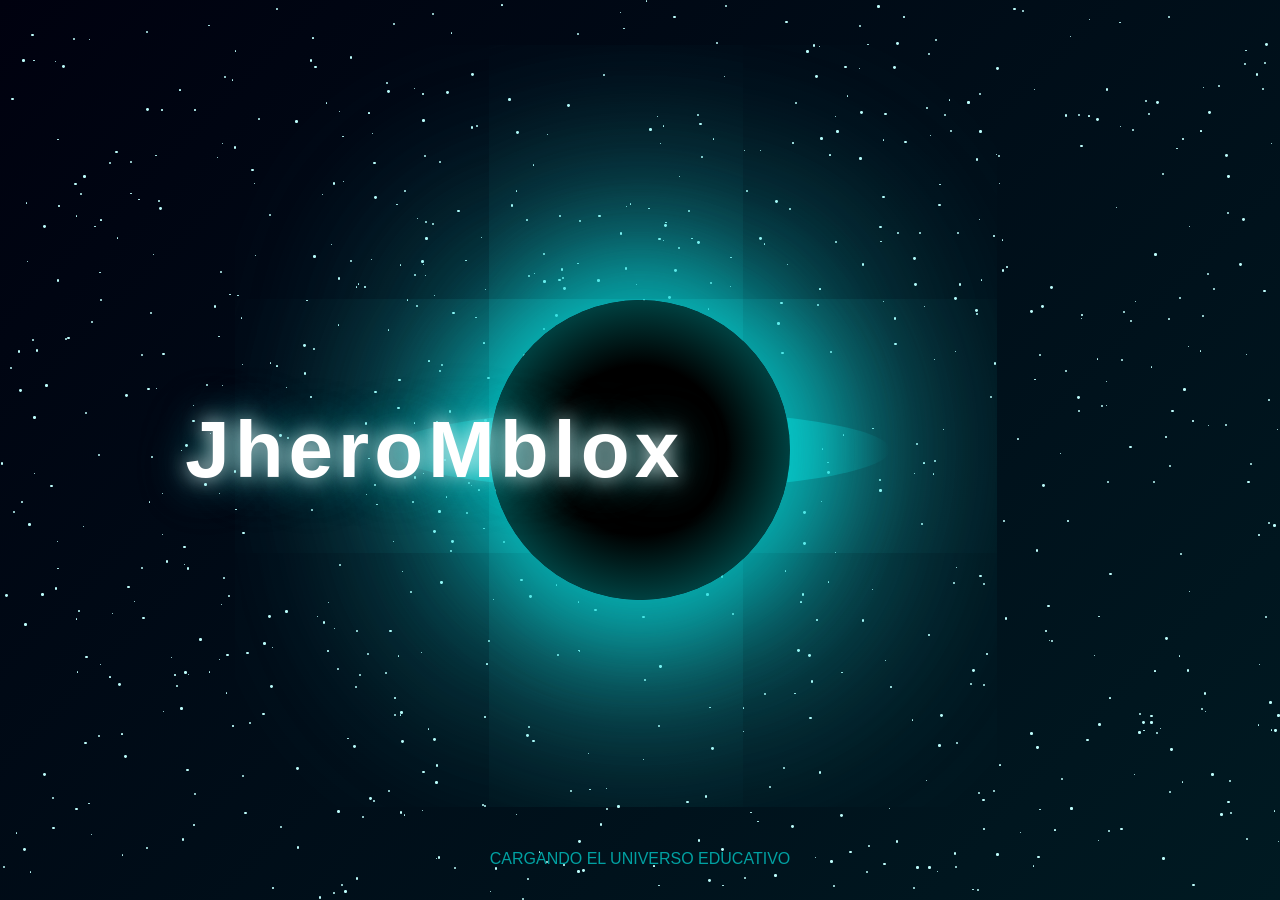
==== index.html @ 2d6647bf "Add files via upload" ====
<!DOCTYPE html>
<html lang="es">
<head>
    <meta charset="UTF-8">
    <meta name="viewport" content="width=device-width, initial-scale=1.0">
    <title>JheroMblox - Plataforma Educativa</title>
    <style>
        /* RESET Y ESTILOS GENERALES */
        * {
            margin: 0;
            padding: 0;
            box-sizing: border-box;
        }
        .btn-link {
            display: inline-block; /* Para que el botón tenga dimensiones */
            padding: 10px 20px;    /* Espaciado interno */
            background: linear-gradient(135deg, #00cbcc, #00e5e5); /* Degradado cian */
            color: white;           /* Color del texto */
            text-decoration: none;  /* Quita el subrayado del enlace */
            border-radius: 5px;     /* Bordes redondeados */
            border: none;           /* Sin borde */
        }

        .btn-link:hover {
            background: linear-gradient(135deg, #00a1a2, #00c4c4); /* Degradado cian más oscuro */
        }

        #video_background {
            position: fixed;
            right: 0;
            bottom: 0;
            min-width: 100%;
            min-height: 100%;
            width: auto;
            height: auto;
            z-index: -1;
            background-size: cover;
            overflow: hidden;
        
        }
        .book-info {
            padding: 25px;
            flex-grow: 1;
            display: flex;
            flex-direction: column;
        }
        .book-link {
            display: block;
            background: linear-gradient(135deg, #00cbcc, #00e5e5); /* Degradado cian */
            color: white;
            text-align: center;
            padding: 12px;
            border-radius: 8px;
            text-decoration: none;
            font-weight: 600;
            transition: background 0.2s;
            margin-top: auto;
        }
        
        .book-title {
            font-size: 1.5rem;
            margin-bottom: 15px;
            color: #5100bb;
            min-height: 40px;
            border-bottom: 2px dashed #00cbcc; /* Color cian */
            padding-bottom: 10px;

        }
        .book-author {
            color: #7f8c8d;
            font-style: italic;
            margin-bottom: 20px;
        }
        
        .book-description {
            margin-bottom: 25px;
            color: #555;
            flex-grow: 1;
        }
        
        .book-card {
            background: rgba(1, 86, 112, 0.842);
            border-radius: 15px;
            overflow: hidden;
            box-shadow: 0 10px 30px rgba(2, 1, 1, 0.15);
            transition: all 0.3s ease;
            display: flex;
            flex-direction: column;
            height: 100%;
            margin-bottom: 20px;
        }

        body {
            font-family: 'Arial', sans-serif;
            background: linear-gradient(135deg, #0a2a3a, #0d1117); /* Degradado cian oscuro */
            color: #2d7cc2;
            overflow-x: hidden;
        }
        
        /* INTRO - AGUJERO NEGRO */
        #introOverlay {
            position: fixed;
            top: 0;
            left: 0;
            width: 100%;
            height: 100%;
            background: linear-gradient(135deg, #00010f, #001a22); /* Degradado cian oscuro */
            display: flex;
            justify-content: center;
            align-items: center;
            z-index: 10000;
            transition: opacity 1.5s ease;
        }
        
        .Black__hole{
            position: absolute;
            left: 50%;
            opacity: 0.9 ;
            border: 2 px solid #222;
            filter: blur(2 px);
            shadow: 10 px #fff;
            background: var(--hole);

        }
        .black-hole {
            position: absolute;
            width: 300px;
            height: 300px;
            border-radius: 50%;
            background: radial-gradient(circle at center, #000 0%, #000 40%, #003f3f 70%, #008282 100%); /* Degradado cian */
            box-shadow: 0 0 100px 20px rgba(0, 203, 204, 0.8),
                        0 0 200px 40px rgba(0, 229, 229, 0.5),
                        0 0 300px 60px rgba(56, 241, 241, 0.678); /* Colores cian */
            animation: pulse 8s infinite alternate;
            z-index: 10002;
            cursor: pointer;
        }
        
        .accretion-disk {
            position: absolute;
            width: 500px;
            height: 80px;
            background: linear-gradient(90deg, 
                transparent, 
                #00cccc, 
                #00a1a2, 
                #00cccc, 
                transparent); /* Degradado cian */
            border-radius: 50%;
            animation: rotate 15s linear infinite;
            opacity: 0.7;
            z-index: 10001;
        }
        
        .stars {
            position: absolute;
            top: 0;
            left: 0;
            width: 100%;
            height: 100%;
            z-index: 10000;
        }
        
        .star {
            position: absolute;
            background-color: rgb(190, 254, 253); /* Color cian claro */
            border-radius: 50%;
            animation: twinkle 5s infinite;
        }
        
        .logo-text {
            font-size: 5rem;
            font-weight: bold;
            color: white;
            text-shadow: 0 0 20px rgba(255, 255, 255, 0.8),
                         0 0 40px rgba(0, 203, 204, 0.6),
                         0 0 60px rgba(0, 203, 204, 0.4); /* Colores cian */
            z-index: 10003;
            letter-spacing: 5px;
            text-align: center;
        }
        
        .loading {
            position: absolute;
            bottom: 2rem;
            font-size: 1rem;
            color: #00a1a2; /* Color cian */
            z-index: 10003;
        }
        
        /* INTERFAZ PRINCIPAL */
        #mainApp {
            display: none;
            opacity: 0;
            transition: opacity 1s ease;
        }
        
        .header {
            background: linear-gradient(135deg, #00cbcc, #00e5e5); /* Degradado cian */
            color: white;
            padding: 20px;
            text-align: center;
            box-shadow: 0 2px 15px rgba(0, 0, 0, 0.4);
        }
        
        .header h1 {
            margin: 0;
            font-size: 2.8em;
            letter-spacing: 2px;
        }
        
        .header p {
            margin-top: 10px;
            font-size: 1.2em;
            opacity: 0.8;
        }
        
        .tab-container {
            display: flex;
            background: linear-gradient(90deg, #00b881, #00ebb0); /* Degradado cian-verde */
            padding: 0 20px;
        }
        .boton {
          border: 30px solid #00a1a2; /* Color cian */
          margin: 30px;;
          padding: 20px; /*espacio alrededor texto*/
          background: linear-gradient(135deg, #00cbcc, #00e5e5); /* Degradado cian */
          color: #ffffff; /*color texto*/
          text-decoration: none; /*decoración texto*/
          text-transform: uppercase; /*capitalización texto*/
          font-family: 'Helvetica', sans-serif; /*tipografía texto*/
          border-radius: 50px; /*bordes redondos*/
        }
        .tab {
            padding: 18px 30px;
            cursor: pointer;
            color: #ecf0f1;
            background: transparent;
            border: none;
            outline: none;
            font-size: 1.1em;
            transition: all 0.3s ease;
            position: relative;
            overflow: hidden;
        }
        
        .tab:hover {
            background-color: rgba(0, 188, 156, 0.2); /* Color cian con transparencia */
        }
        
        .tab.active {
            background: linear-gradient(135deg, #00cbcc, #00e5e5); /* Degradado cian */
            font-weight: bold;
        }
        
        .tab.active::after {
            content: '';
            position: absolute;
            bottom: 0;
            left: 0;
            width: 100%;
            height: 4px;
            background: linear-gradient(135deg, #00cbcc, #00e5e5); /* Degradado cian */
        }
        
        .content {
            display: none;
            padding: 30px;
            background: linear-gradient(135deg, #37a2a5, #3782a5); /* Degradado cian */
            min-height: 500px;
            margin: 25px;
            border-radius: 12px;
            box-shadow: 0 5px 25px rgba(33, 129, 129, 0.2);
            color: #e6edf3;
        }
        
        .content.active {
            display: block;
            animation: fadeIn 0.5s ease;
        }
        
        .content h2 {
            font-size: 2.2em;
            margin-bottom: 20px;
            color: #00e5e5; /* Color cian claro */
            border-bottom: 2px solid #00b1b8;
            padding-bottom: 10px;
        }
        
        .content p {
            font-size: 1.1em;
            line-height: 1.6;
            margin-bottom: 20px;
        }
        
        .content img {
            max-width: 100%;
            border-radius: 8px;
            box-shadow: 0 5px 15px rgba(0, 0, 0, 0.3);
            margin: 20px 0;
        }
        
        .footer {
            text-align: center;
            padding: 20px;
            background: linear-gradient(135deg, #00848d, #00eeff); /* Degradado cian */
            color: white;
            margin-top: 30px;
            font-size: 1em;
        }
        
        /* BOTONES DE CURSOS */
        .course-buttons {
            display: grid;
            grid-template-columns: repeat(auto-fit, minmax(280px, 1fr));
            gap: 20px;
            margin-top: 30px;
        }
        
        .course-btn {
            padding: 30px 20px;
            color: white;
            border: none;
            border-radius: 12px;
            font-size: 1.4em;
            cursor: pointer;
            text-align: center;
            background-size: cover;
            background-position: center;
            text-shadow: 2px 2px 4px rgba(0, 0, 0, 0.8);
            font-weight: bold;
            height: 150px;
            display: flex;
            align-items: center;
            justify-content: center;
            transition: all 0.3s ease;
            box-shadow: 0 8px 20px rgba(0, 0, 0, 0.3);
            position: relative;
            overflow: hidden;
        }
        
        .course-btn::before {
            content: '';
            position: absolute;
            top: 0;
            left: 0;
            width: 100%;
            height: 100%;
            background: linear-gradient(135deg, rgba(0,0,0,0.7), rgba(0,0,0,0.4));
            z-index: 1;
        }
        
        .course-btn span {
            position: relative;
            z-index: 2;
        }
        
        .course-btn:hover {
            transform: translateY(-5px) scale(1.03);
            box-shadow: 0 12px 25px rgba(0, 0, 0, 0.4);
        }
        
        .physics-btn {
            background-image: url('https://images.unsplash.com/photo-1532094349884-543bc11b234d?ixlib=rb-4.0.3&ixid=M3wxMjA3fDB8MHxwaG90by1wYWdlfHx8fGVufDB8fHx8fA%3D%3D&auto=format&fit=crop&w=1770&q=80');
        }
        
        .math-btn {
            background-image: url('https://images.unsplash.com/photo-1635372722656-389f87a941b7?ixlib=rb-4.0.3&ixid=M3wxMjA3fDB8MHxwaG90by1wYWdlfHx8fGVufDB8fHx8fA%3D%3D&auto=format&fit=crop&w=1770&q=80');
        }
        
        .biology-btn {
            background-image: url('https://images.unsplash.com/photo-1526930382372-67bf22c0fce2?ixlib=rb-4.0.3&ixid=M3wxMjA3fDB8MHxwaG90by1wYWdlfHx8fGVufDB8fHx8fA%3D%3D&auto=format&fit=crop&w=1770&q=80');
        }
        
        .chemistry-btn {
            background-image: url('https://images.unsplash.com/photo-1532187863486-abf9dbad1b69?ixlib=rb-4.0.3&ixid=M3wxMjA3fDB8MHxwaG90by1wYWdlfHx8fGVufDB8fHx8fA%3D%3D&auto=format&fit=crop&w=1770&q=80');
        }
        
        .history-btn {
            background-image: url('https://images.unsplash.com/photo-1505664194779-8beaceb93744?ixlib=rb-4.0.3&ixid=M3wxMjA3fDB8MHxwaG90by1wYWdlfHx8fGVufDB8fHx8fA%3D%3D&auto=format&fit=crop&w=1770&q=80');
        }
        
        /* INTERFACES DE CURSOS */
        .course-interface {
            display: none;
            padding: 30px;
            background: linear-gradient(135deg, #252e42, #1c2333);
            min-height: 500px;
            margin: 25px;
            border-radius: 12px;
            box-shadow: 0 5px 25px rgba(0, 0, 0, 0.2);
            color: #e6edf3;
            animation: fadeIn 0.5s ease;
        }
        
        .back-btn {
            padding: 12px 25px;
            background: linear-gradient(135deg, #00cbcc, #00e5e5); /* Degradado cian */
            color: white;
            border: none;
            border-radius: 8px;
            cursor: pointer;
            margin-bottom: 25px;
            font-size: 1.1em;
            transition: all 0.3s ease;
            display: flex;
            align-items: center;
            gap: 8px;
        }
        
        .back-btn:hover {
            transform: translateX(-5px);
            box-shadow: 0 5px 15px rgba(0, 203, 204, 0.4); /* Color cian */
        }
        
        /* ESTILOS PARA BOTONES DE TEMAS EN TODAS LAS MATERIAS */
        .topics-grid {
            display: grid;
            grid-template-columns: repeat(auto-fit, minmax(300px, 1fr));
            gap: 25px;
            margin-top: 30px;
        }
        
        .topic-btn {
            padding: 40px 25px;
            color: white;
            border: none;
            border-radius: 12px;
            font-size: 1.6em;
            cursor: pointer;
            text-align: center;
            background-size: cover;
            background-position: center;
            text-shadow: 2px 2px 8px rgba(0, 0, 0, 0.9);
            font-weight: bold;
            height: 180px;
            display: flex;
            align-items: center;
            justify-content: center;
            transition: all 0.3s ease;
            box-shadow: 0 10px 25px rgba(0, 0, 0, 0.3);
            position: relative;
            overflow: hidden;
        }
        
        .topic-btn::before {
            content: '';
            position: absolute;
            top: 0;
            left: 0;
            width: 100%;
            height: 100%;
            background: linear-gradient(135deg, rgba(0,0,0,0.7), rgba(0,0,0,0.4));
            z-index: 1;
        }
        
        .topic-btn span {
            position: relative;
            z-index: 2;
        }
        
        .topic-btn:hover {
            transform: translateY(-5px) scale(1.03);
            box-shadow: 0 15px 30px rgba(0, 0, 0, 0.4);
        }
        
        /* BOTONES DE FÍSICA */
        .kinematics-btn {
            background-image: url('https://images.unsplash.com/photo-1589998059171-988d887df646?ixlib=rb-4.0.3&ixid=M3wxMjA3fDB8MHxwaG90by1wYWdlfHx8fGVufDB8fHx8fA%3D%3D&auto=format&fit=crop&w=1776&q=80');
        }
        
        .dynamics-btn {
            background-image: url('https://images.unsplash.com/photo-1635070041078-e363dbe005cb?ixlib=rb-4.0.3&ixid=M3wxMjA3fDB8MHxwaG90by1wYWdlfHx8fGVufDB8fHx8fA%3D%3D&auto=format&fit=crop&w=1770&q=80');
        }
        
        .statics-btn {
            background-image: url('https://images.unsplash.com/photo-1581091226033-d5c48150dbaa?ixlib=rb-4.0.3&ixid=M3wxMjA3fDB8MHxwaG90by1wYWdlfHx8fGVufDB8fHx8fA%3D%3D&auto=format&fit=crop&w=1770&q=80');
        }
        
        /* BOTONES DE QUÍMICA */
        .gases-btn {
            background-image: url('https://images.unsplash.com/photo-1603126857599-f6e157fa2fe6?ixlib=rb-4.0.3&ixid=M3wxMjA3fDB8MHxwaG90by1wYWdlfHx8fGVufDB8fHx8fA%3D%3D&auto=format&fit=crop&w=1770&q=80');
        }
        
        .stoichiometry-btn {
            background-image: url('https://images.unsplash.com/photo-1603126857599-f6e157fa2fe6?ixlib=rb-4.0.3&ixid=M3wxMjA3fDB8MHxwaG90by1wYWdlfHx8fGVufDB8fHx8fA%3D%3D&auto=format&fit=crop&w=1770&q=80');
        }
        
        .quantum-btn {
            background-image: url('https://images.unsplash.com/photo-1635070041078-e363dbe005cb?ixlib=rb-4.0.3&ixid=M3wxMjA3fDB8MHxwaG90by1wYWdlfHx8fGVufDB8fHx8fA%3D%3D&auto=format&fit=crop&w=1770&q=80');
        }
        
        /* BOTONES DE BIOLOGÍA */
        .cell-biology-btn {
            background-image: url('https://images.unsplash.com/photo-1530026405186-ed1f139313f8?ixlib=rb-4.0.3&ixid=M3wxMjA3fDB8MHxwaG90by1wYWdlfHx8fGVufDB8fHx8fA%3D%3D&auto=format&fit=crop&w=1770&q=80');
        }
        
        .genetics-btn {
            background-image: url('https://images.unsplash.com/photo-1559757148-5c350d0d3c56?ixlib=rb-4.0.3&ixid=M3wxMjA3fDB8MHxwaG90by1wYWdlfHx8fGVufDB8fHx8fA%3D%3D&auto=format&fit=crop&w=1770&q=80');
        }
        
        .ecology-btn {
            background-image: url('https://images.unsplash.com/photo-1476231682828-37e571bc172f?ixlib=rb-4.0.3&ixid=M3wxMjA3fDB8MHxwaG90by1wYWdlfHx8fGVufDB8fHx8fA%3D%3D&auto=format&fit=crop&w=1770&q=80');
        }
        
        .biotechnology-btn {
            background-image: url('https://images.unsplash.com/photo-1532187863486-abf9dbad1b69?ixlib=rb-4.0.3&ixid=M3wxMjA3fDB8MHxwaG90by1wYWdlfHx8fGVufDB8fHx8fA%3D%3D&auto=format&fit=crop&w=1770&q=80');
        }
        
        /* BOTONES DE HISTORIA */
        .universe-origin-btn {
            background-image: url('https://static.wikia.nocookie.net/wowpedia/images/8/85/Cosmic_Void_concept_art.jpg/revision/latest?cb=20230512204040');
        }
        
        .ancient-age-btn {
            background-image: url('https://encrypted-tbn0.gstatic.com/images?q=tbn:ANd9GcRNMnkEX1Q6ZJqbT0ckC6tD8xbyHBKX2TxnIA&s');
        }
        
        .middle-age-btn {
            background-image: url('https://blogger.googleusercontent.com/img/b/R29vZ2xl/AVvXsEjWT3RKuWGe4ZrrevGEMdc3LEHMqFvT-kOqSbHk9ebl3Q0UZZ4F9JUyuoRDf_eTF6czIsJwXd-eAShsHb823k6EFh-gq8HGstiCDGeS9Nb7n4tb2VXlocmUma_EebBJdG2apEAkpbUMrgAR/s1600/6-caballeros-y-personajes-de-la-edad-media-fondos.jpg');
        }
        
        /* BOTONES DE MATEMÁTICA */
        .trigonometry-btn {
            background-image: url('https://images.unsplash.com/photo-1635070041078-e363dbe005cb?ixlib=rb-4.0.3&ixid=M3wxMjA3fDB8MHxwaG90by1wYWdlfHx8fGVufDB8fHx8fA%3D%3D&auto=format&fit=crop&w=1770&q=80');
        }
        
        .equations-btn {
            background-image: url('https://images.unsplash.com/photo-1635372722656-389f87a941b7?ixlib=rb-4.0.3&ixid=M3wxMjA3fDB8MHxwaG90by1wYWdlfHx8fGVufDB8fHx8fA%3D%3D&auto=format&fit=crop&w=1770&q=80');
        }
        
        .inequalities-btn {
            background-image: url('https://images.unsplash.com/photo-1635372722656-389f87a941b7?ixlib=rb-4.0.3&ixid=M3wxMjA3fDB8MHxwaG90by1wYWdlfHx8fGVufDB8fHx8fA%3D%3D&auto=format&fit=crop&w=1770&q=80');
        }
        
        .calculus-btn {
            background-image: url('https://images.unsplash.com/photo-1635372722656-389f87a941b7?ixlib=rb-4.0.3&ixid=M3wxMjA3fDB8MHxwaG90by1wYWdlfHx8fGVufDB8fHx8fA%3D%3D&auto=format&fit=crop&w=1770&q=80');
        }
        
        /* RAMAS DE FÍSICA */
        .physics-branch-interface {
            display: none;
            padding: 30px;
            background: linear-gradient(135deg, #252e42, #1c2333);
            min-height: 500px;
            margin: 25px;
            border-radius: 12px;
            box-shadow: 0 5px 25px rgba(0, 0, 0, 0.2);
            color: #e6edf3;
            animation: fadeIn 0.5s ease;
        }
        
        .branch-header {
            text-align: center;
            margin-bottom: 40px;
            padding-bottom: 20px;
            border-bottom: 3px solid;
        }
        
        .branch-content {
            text-align: center;
            padding: 50px 30px;
            background: rgba(255, 255, 255, 0.05);
            border-radius: 12px;
            box-shadow: 0 5px 20px rgba(0, 0, 0, 0.2);
            margin-top: 20px;
        }
        
        .branch-icon {
            font-size: 5em;
            margin-bottom: 25px;
        }
        
        .branch-message {
            font-size: 1.4em;
            margin-bottom: 35px;
            opacity: 0.9;
        }
        
        .kinematics-interface .branch-header {
            color: #00cbcc; /* Color cian */
            border-bottom-color: #00cbcc;
        }
        
        .dynamics-interface .branch-header {
            color: #00cbcc; /* Color cian */
            border-bottom-color: #00cbcc;
        }
        
        .statics-interface .branch-header {
            color: #00cbcc; /* Color cian */
            border-bottom-color: #00cbcc;
        }
        
        /* FORMULARIO */
        form {
            max-width: 600px;
            margin: 30px auto;
            background: rgba(255, 255, 255, 0.05);
            padding: 30px;
            border-radius: 12px;
            box-shadow: 0 5px 20px rgba(0, 0, 0, 0.2);
        }
        
        form label {
            display: block;
            margin-bottom: 8px;
            font-weight: bold;
            color: #00cbcc; /* Color cian */
        }
        
        form input, form textarea {
            width: 100%;
            padding: 14px;
            margin-bottom: 20px;
            border: 1px solid #34495e;
            border-radius: 8px;
            background: rgba(255, 255, 255, 0.1);
            color: #e6edf3;
            font-size: 1.1em;
        }
        
        form button {
            background: linear-gradient(135deg, #00cbcc, #00e5e5); /* Degradado cian */
            color: white;
            padding: 14px 30px;
            border: none;
            border-radius: 8px;
            cursor: pointer;
            font-size: 1.2em;
            transition: all 0.3s ease;
        }
        
        form button:hover {
            transform: translateY(-3px);
            box-shadow: 0 5px 15px rgba(0, 203, 204, 0.4); /* Color cian */
        }
        
        /* ANIMACIONES */
        @keyframes pulse {
            0% {
                box-shadow: 0 0 100px 20px rgba(0, 203, 204, 0.8),
                            0 0 200px 40px rgba(0, 203, 204, 0.5),
                            0 0 300px 60px rgba(0, 203, 204, 0.3);
            }
            100% {
                box-shadow: 0 0 120px 30px rgba(0, 203, 204, 0.9),
                            0 0 250px 50px rgba(0, 203, 204, 0.6),
                            0 0 350px 70px rgba(0, 203, 204, 0.4);
            }
        }
        
        @keyframes rotate {
            0% {
                transform: rotate(0deg);
            }
            100% {
                transform: rotate(360deg);
            }
        }
        
        @keyframes twinkle {
            0%, 100% {
                opacity: 0.2;
            }
            50% {
                opacity: 1;
            }
        }
        
        @keyframes fadeIn {
            from {
                opacity: 0;
                transform: translateY(20px);
            }
            to {
                opacity: 1;
                transform: translateY(0);
            }
        }
        
        @keyframes particleAnimation {
            from {
                transform: translate(calc(var(--start-x) * 100vw), calc(var(--start-y) * 100vh)) scale(1);
                opacity: 1;
            }
            to {
                transform: translate(50vw, 50vh) scale(0);
                opacity: 0;
            }
        }
        
        /* RESPONSIVE */
        @media (max-width: 768px) {
            .tab-container {
                flex-direction: column;
            }
            
            .tab {
                width: 100%;
                text-align: center;
            }
            
            .course-buttons {
                grid-template-columns: 1fr;
            }
            
            .topics-grid {
                grid-template-columns: 1fr;
            }
            
            .content, .course-interface, .physics-branch-interface {
                margin: 15px;
                padding: 20px;
            }
            
            .logo-text {
                font-size: 3rem;
            }
        }
    </style>
</head>
<body>
    <!-- INTRO AGUJERO NEGRO -->
    <div id="introOverlay">
        <div class="stars" id="introStars"></div>
        <div class="accretion-disk"></div>
        <div class="black-hole"></div>
        <div class="logo-text">JheroMblox</div>
        <p class="loading">CARGANDO EL UNIVERSO EDUCATIVO</p>
    </div>

    <!-- INTERFAZ PRINCIPAL -->
    <div id="mainApp">
        <div class="header">
            <h1>Página web de aprendizaje interactiva en Ciencias e Historia a los jóvenes </h1>
            <p>Explora el universo del conocimiento</p>
        </div>

        <div class="tab-container">
            <button class="tab active" onclick="openTab(event, 'INICIO')">INICIO</button>
            <button class="tab" onclick="openTab(event, 'CURSOS')">CURSOS</button>
            <button class="tab" onclick="openTab(event, 'MATERIAL_DE_APOYO')">MATERIAL DE APOYO</button>
            <button class="tab" onclick="openTab(event, 'TEMAS_LIVE')">LOCALIZACION</button>
        </div>

        <div id="INICIO" class="content active">
            <h2>¿QUE ES JheroMblox?</h2>
            una Página web de aprendizaje interactiva “JHEROMBLOX”, que entregue educación de calidad en Ciencias e Historia a los jóvenes de la comunidad

            <h3> mision</h3>
            nuestra misión es inspirar a los jóvenes de nuestra comunidad a través de una plataforma interactiva que transforma el aprendizaje de las Ciencias y la Historia. Ofrecemos educación de alta calidad, fomentando la curiosidad y el pensamiento crítico para empoderar a la próxima generación de pensadores y creadores.
            <h3> vision </h3>
            <h2>Bienvenido a Jheromblox</h2>
            <p>Sumérgete en una experiencia educativa única donde los límites entre el aprendizaje y la diversión se desdibujan. Nuestra plataforma te transportará a dimensiones desconocidas del conocimiento.</p>
            <img src="https://mujeresconciencia.com/app/uploads/2018/01/800px-Solvay_conference_1927.jpg" alt="Imagen de inicio">
            <p>Desarrollado con las tecnologías más avanzadas, Jheromblox ofrece una forma innovadora de aprender física, matemáticas, biología, química e historia.</p>
            <p>En este mundo siempre hubieron mentes brillantes como Issac Newton.</p>
            <img src="https://www.nmas.com.mx/_next/image/?url=https%3A%2F%2Fstatic-live.nmas.com.mx%2Fnmas-news%2Fstyles%2Fcorte_16_9%2Fcloud-storage%2F2022-12%2Fquien-es-isaac-newton.jpg%3Fitok%3DfsawKb9P&w=1920&q=75" alt="Isaac Newton" width="800" height="500">
            <p>Newton fue el primero en demostrar que las leyes naturales que gobiernan el movimiento en la Tierra y las que gobiernan el movimiento de los cuerpos celestes son las mismas. Es, a menudo, calificado como el científico más grande de todos los tiempos, y su obra como la culminación de la revolución científica.</p>
            <p>Formaremos en este programa prodigios, aumentaremos vuestra imaginación, pensamiento creativo, entre otras habilidades y facultades mentales.</p>
            <p>Cada punto estudiado será un gran paso que muchos no se atreven a dar, si no puedes inténtalo de nuevo, si alguien más lo hizo, tú también puedes hacerlo, y si nadie lo logró tú podrías ser el primero. El conocimiento es poder pero la clave está en saber utilizarlo.</p>
        </div>

        <div id="CURSOS" class="content">
            <h2>CURSOS</h2>
            <p>Selecciona el curso que deseas explorar:</p>

            <div class="course-buttons">
                <button class="course-btn physics-btn" onclick="openCourse('fisica')"><span>FÍSICA</span></button>
                <button class="course-btn math-btn" onclick="openCourse('matematica')"><span>MATEMÁTICA</span></button>
                <button class="course-btn biology-btn" onclick="openCourse('biologia')"><span>BIOLOGÍA</span></button>
                <button class="course-btn chemistry-btn" onclick="openCourse('quimica')"><span>QUÍMICA</span></button>
                <button class="course-btn history-btn" onclick="openCourse('historia')"><span>HISTORIA</span></button>
            </div>
        </div>

        <!-- Interfaces para los cursos -->
        <div id="fisica-interface" class="course-interface">
            <button class="back-btn" onclick="closeCourse('fisica')">← Volver a Cursos</button>
            <h2>FÍSICA</h2>
            <p>Explora los misterios del universo a través de la física. Selecciona el tema que deseas estudiar:</p>

            <div class="topics-grid">
                <button class="topic-btn kinematics-btn" onclick="openPhysicsBranch('kinematics')"><span>CINEMÁTICA</span></button>
                <button class="topic-btn dynamics-btn" onclick="openPhysicsBranch('dynamics')"><span>DINÁMICA</span></button>
                <button class="topic-btn statics-btn" onclick="openPhysicsBranch('statics')"><span>ESTÁTICA</span></button>
            </div>
            <video autoplay loop muted id="video_background">
                <source src="video4.mp4" type="video/mp4">
                <source src="video4.ogg" type="video/ogg">
                Tu navegador no soporta el formato de video.
            </video>
            <h2>PAGINAS DE FISICA </h2>
            <a href="">
            <button class="boton">historia</button>
            </a>
        </div>

        <!-- Interfaces para las ramas de física -->
        <div id="kinematics-interface" class="physics-branch-interface kinematics-interface">
            <button class="back-btn" onclick="closePhysicsBranch('kinematics')">← Volver a Física</button>
            <div class="branch-header">
                <h2>CINEMÁTICA</h2>
                <p>Estudio del movimiento sin considerar sus causas</p>
            </div>
            <div class="branch-content">
                <div class="branch-icon">📈</div>
                <p class="branch-message">Contenido en desarrollo. Próximamente disponible.</p>
            </div>
        </div>

        <div id="dynamics-interface" class="physics-branch-interface dynamics-interface">
            <button class="back-btn" onclick="closePhysicsBranch('dynamics')">← Volver a Física</button>
            
            <h1>Libros de Dinámica</h1>
            <p class="subtitle">Explora nuestra colección de libros especializados en dinámica para ingeniería y física</p>

            <div class="book-card">
                <div class="book-image">
                    <i class="fas fa-book"></i>
                </div>
                <div class="book-info">
                    <h2 class="book-title">mecanica vectorial para ingenieros DINAMICA</h2>
                    <p class="book-author">Ferdinand P. Beer</p>
                    <p class="book-description"> es un libro de texto que introduce a los estudiantes de ingeniería a los principios de la dinámica, enfocándose en el movimiento de partículas y cuerpos rígidos mediante el uso del análisis vectorial.</p>
                    <a href="https://drive.google.com/file/d/1RY5wiLapJbWhyDFChTJuuNmrNJOopCE6/view" class="book-link">Ver detalles</a>
                </div>
            </div>
            
            <div class="book-card">
                <div class="book-image">
                    <i class="fas fa-book"></i>
                </div>
                <div class="book-info">
                    <h2 class="book-title">DINAMICA</h2>
                    <p class="book-author"> Douglas Figueroa</p>
                    <p class="book-description">fuerza y movimiento, aplicaciones de las leyes de newton , trabajo y energia, conservacion de la energia</p>
                    <a href="https://drive.google.com/file/d/1fCXfq6SDtTWcBMWUizJvfwQYCRURakf9/view" class="book-link">Ver detalles</a>
                </div>
            </div>
            
            <div class="book-card">
                <div class="book-image">
                    <i class="fas fa-book"></i>
                </div>
                <div class="book-info">
                    <h2 class="book-title">DYNAMIC</h2>
                    <p class="book-author">J. L. Meriam y L. G. Kraige</p>
                    <p class="book-description">Este libro está destinado a servir los programas de los estudios de Ingeniería. Se da a los estudiantes una visión clara, práctica, comprensible y completa de la teoría que se presenta normalmente en los primeros cursos. Se pone de manifiesto la aplicación de los principios de la Estática y de la Dinámica a la solución de problemas prácticos de Ingeniería.</p>
                    <a href="https://drive.google.com/file/d/1iD4k8jmtz7_bzpGFgc_hXDvdkvwgl5xn/view" class="book-link">ver detalles</a>
                </div>
            </div>
            
            <div class="book-card">
                <div class="book-image">
                    <i class="fas fa-book"></i>
                </div>
                <div class="book-info">
                    <h2 class="book-title">Tablas de inercia</h2>
                    <p class="book-author"> autor desconocido</p>
                    <p class="book-description"> formulas y igualdades </p>
                    <a href="https://drive.google.com/file/d/1N6VtU3JKH1J3iJSHV_0X_13WzRmRXTDF/view" class="book-link"> ver detalles</a>
                </div>
            </div>
        </div>

        <div id="statics-interface" class="physics-branch-interface statics-interface">
            <button class="back-btn" onclick="closePhysicsBranch('statics')">← Volver a Física</button>
            <div class="branch-header">
                <h2>ESTÁTICA</h2>
                <p>Estudio de los cuerpos en equilibrio</p>
            </div>
            <div class="branch-content">
                <div class="branch-icon">🏗️</div>
                <p class="branch-message">Contenido en desarrollo. Próximamente disponible.</p>
            </div>
        </div>

        <div id="matematica-interface" class="course-interface">
            <button class="back-btn" onclick="closeCourse('matematica')">← Volver a Cursos</button>
            <h2>MATEMÁTICA</h2>
            <p>Explora el fascinante mundo de las matemáticas. Selecciona el tema que deseas estudiar:</p>

            <div class="topics-grid">
                <button class="topic-btn trigonometry-btn" onclick="openMathBranch('trigonometry')"><span>TRIGONOMETRÍA</span></button>
                <button class="topic-btn equations-btn" onclick="openMathBranch('equations')"><span>ECUACIONES</span></button>
                <button class="topic-btn inequalities-btn" onclick="openMathBranch('inequalities')"><span>INECUACIONES</span></button>
                <button class="topic-btn calculus-btn" onclick="openMathBranch('calculus')"><span>CÁLCULO</span></button>
            </div>
            
            <video autoplay loop muted id="video_background">
                <source src="video.mp4" type="video/mp4">
                <source src="video.ogg" type="video/ogg">
                Tu navegador no soporta el formato de video.
            </video>
        </div>

        <div id="biologia-interface" class="course-interface">
            <button class="back-btn" onclick="closeCourse('biologia')">← Volver a Cursos</button>
            <h2>BIOLOGÍA</h2>
            <p>Descubre los secretos de la vida. Selecciona el tema que deseas estudiar:</p>

            <div class="topics-grid">
                <button class="topic-btn cell-biology-btn" ><span>BIOLOGÍA CELULAR</span></button>
                <button class="topic-btn genetics-btn" onclick="openBiologyBranch('genetics')"><span>GENÉTICA</span></button>
                <button class="topic-btn ecology-btn" onclick="openBiologyBranch('ecology')"><span>ECOLOGÍA</span></button>
                <button class="topic-btn biotechnology-btn" onclick="openBiologyBranch('biotechnology')"><span>BIOTECNOLOGÍA</span></button>
            </div>
            
            <video autoplay loop muted id="video_background">
                <source src="video3.mp4" type="video/mp4">
                <source src="video3.ogg" type="video/ogg">
                Tu navegador no soporta el formato de video.
            </video>
        </div>

        <div id="quimica-interface" class="course-interface">
            <button class="back-btn" onclick="closeCourse('quimica')">← Volver a Cursos</button>
            <h2>QUÍMICA</h2>
            <p>Explora la ciencia de la materia. Selecciona el tema que deseas estudiar:</p>

            <div class="topics-grid">
                <button class="topic-btn gases-btn" onclick="openChemistryBranch('gases')"><span>LEY DE LOS GASES</span></button>
                <button class="topic-btn stoichiometry-btn" onclick="openChemistryBranch('stoichiometry')"><span>ESTEQUIOMETRÍA</span></button>
                <button class="topic-btn quantum-btn" onclick="openChemistryBranch('quantum')"><span>TEORÍA CUÁNTICA</span></button>
            </div>
            
            <video autoplay loop muted id="video_background">
                <source src="video5.mp4" type="video/mp4">
                <source src="video5.ogg" type="video/ogg">
                Tu navegador no soporta el formato de video.
            </video>
        </div>

        <div id="historia-interface" class="course-interface">
            <button class="back-btn" onclick="closeCourse('historia')">← Volver a Cursos</button>
            <h2>HISTORIA</h2>
            <p>Viaja a través del tiempo. Selecciona el tema que deseas estudiar:</p>

            <div class="topics-grid">
                <button class="topic-btn universe-origin-btn" onclick="openHistoryBranch('universe-origin')"><span>ORIGEN DEL UNIVERSO</span></button>
                <button class="topic-btn ancient-age-btn" onclick="openHistoryBranch('ancient-age')"><span>EDAD ANTIGUA</span></button>
                <button class="topic-btn middle-age-btn" onclick="openHistoryBranch('middle-age')"><span>EDAD MEDIA</span></button>
            </div>
            
            <video autoplay loop muted id="video_background">
                <source src="video2.mp4" type="video/mp4">
                <source src="video2.ogg" type="video/ogg">
                Tu navegador no soporta el formato de video.
            </video>
        </div>

        <div id="MATERIAL_DE_APOYO" class="content">
            <h2>MATERIAL DE APOYO</h2>
            <p>Ofrecemos recursos educativos de alta calidad para complementar tu aprendizaje</p>
            <p>Aquí te pondremos a prueba con ejercicios de física y matemática y completar preguntas en el caso de sociales y ambos en el caso de química</p>
             <a href="material de apoypo.html">
            <button class="boton"> fisica</button>
            </a>
            
                
            <a href="material de apoyo2.html">
            <button class="boton">matematica</button>
            </a>
            <a href="material de apoyo3.html">
            <button class="boton">quimica</button>
            </a>
            <a href="material de apoyo4.html">
            <button class="boton">historia</button>
            </a>
            <a href="material de apoyo5.html">
            <button class="boton">biologia</button>

            </a>
            <h2> PRUEBAS EN MODO HEROICO</h2>
             <a href="juegos_heroicos.html">
            <button class="boton">quimica</button>


            
        </div>

        <div id="TEMAS_LIVE" class="content">
            <h2>LOCALIZACION</h2>
            <p>Nos encontramos en la zona del plan 3000 por la avenida transcontinental al frente del colegio Renata Preto de Brunelli en Santa Cruz Bolivia</p>
            <p>coordenadas:</p>
            <p> numero:62194213 - 74314213</p>
            
            <div class="live-classes-container" id="liveClassesContainer">
                <!-- Las clases en vivo se cargarán dinámicamente aquí -->
            </div>
        </div>

        <div class="footer">
            © 2025 JheroMblox - Todos los derechos para JORDY Y JHOEL como creadores de esta pagina web
        </div>
    </div>

    <script>
        // INTRO ANIMATION SCRIPT
        document.addEventListener('DOMContentLoaded', function() {
            // Crear estrellas para la intro
            createIntroStars();
            
            // Crear partículas para el efecto de agujero negro
            createParticles();

            // Ocultar intro y mostrar aplicación después de 5 segundos
            setTimeout(function() {
                document.getElementById('introOverlay').style.opacity = '0';
                
                setTimeout(function() {
                    document.getElementById('introOverlay').style.display = 'none';
                    document.getElementById('mainApp').style.display = 'block';
                    
                    setTimeout(function() {
                        document.getElementById('mainApp').style.opacity = '1';
                    }, 50);
                }, 1500);
            }, 5000);
        });

        function createIntroStars() {
            const introStars = document.getElementById('introStars');
            const starCount = 800;
            
            for (let i = 0; i < starCount; i++) {
                const star = document.createElement('div');
                star.classList.add('star');
                
                // Tamaño aleatorio entre 1 y 3 píxeles
                const size = Math.random() * 2 + 1;
                star.style.width = `${size}px`;
                star.style.height = `${size}px`;
                
                // Posición aleatoria
                star.style.left = `${Math.random() * 100}%`;
                star.style.top = `${Math.random() * 100}%`;
                
                // Duración aleatoria de animación
                star.style.animationDuration = `${Math.random() * 5 + 3}s`;
                star.style.animationDelay = `${Math.random() * 5}s`;
                
                introStars.appendChild(star);
            }
        }

        function createParticles() {
            const introOverlay = document.getElementById('introOverlay');

            // Crear 100 partículas
            for (let i = 0; i < 100; i++) {
                const particle = document.createElement('div');
                particle.classList.add('particle');

                // Tamaño aleatorio entre 2px y 6px
                const size = Math.random() * 4 + 2;
                particle.style.width = `${size}px`;
                particle.style.height = `${size}px`;

                // Color aleatorio (cian, azul, blanco)
                const colors = ['#fff', '#00cbcc', '#00a1a2', '#008282'];
                particle.style.backgroundColor = colors[Math.floor(Math.random() * colors.length)];

                // Posición inicial aleatoria
                const startX = Math.random();
                const startY = Math.random();
                particle.style.setProperty('--start-x', startX);
                particle.style.setProperty('--start-y', startY);

                // Duración aleatoria entre 2s and 4s
                const duration = Math.random() * 2 + 2;
                particle.style.animation = `particleAnimation ${duration}s forwards`;

                introOverlay.appendChild(particle);
            }
        }

        function openTab(evt, tabName) {
            // Ocultar todos los contenidos principales
            var contents = document.getElementsByClassName("content");
            for (var i = 0; i < contents.length; i++) {
                contents[i].classList.remove("active");
            }

            // Ocultar todas las interfaces de cursos
            var courseInterfaces = document.getElementsByClassName("course-interface");
            for (var i = 0; i < courseInterfaces.length; i++) {
                courseInterfaces[i].style.display = "none";
            }

            // Ocultar todas las interfaces de ramas de física
            var physicsBranchInterfaces = document.getElementsByClassName("physics-branch-interface");
            for (var i = 0; i < physicsBranchInterfaces.length; i++) {
                physicsBranchInterfaces[i].style.display = "none";
            }

            // Desactivar todas las pestañas
            var tabs = document.getElementsByClassName("tab");
            for (var i = 0; i < tabs.length; i++) {
                tabs[i].classList.remove("active");
            }

            // Mostrar el contenido actual y activar la pestaña
            document.getElementById(tabName).classList.add("active");
            evt.currentTarget.classList.add("active");
        }

        function openCourse(courseName) {
            // Ocultar todos los contenidos principales
            var contents = document.getElementsByClassName("content");
            for (var i = 0; i < contents.length; i++) {
                contents[i].classList.remove("active");
            }

            // Ocultar todas las interfaces de cursos
            var courseInterfaces = document.getElementsByClassName("course-interface");
            for (var i = 0; i < courseInterfaces.length; i++) {
                courseInterfaces[i].style.display = "none";
            }

            // Ocultar todas las interfaces de ramas de física
            var physicsBranchInterfaces = document.getElementsByClassName("physics-branch-interface");
            for (var i = 0; i < physicsBranchInterfaces.length; i++) {
                physicsBranchInterfaces[i].style.display = "none";
            }

            // Mostrar la interfaz del curso seleccionado
            document.getElementById(courseName + "-interface").style.display = "block";
        }

        function closeCourse(courseName) {
            // Ocultar la interfaz del curso
            document.getElementById(courseName + "-interface").style.display = "none";

            // Mostrar la pestaña de cursos nuevamente
            document.getElementById("CURSOS").classList.add("active");
        }

        function PhysicsBranch(branchName) {
            // Ocultar todas las interfaces
            var courseInterfaces = document.getElementsByClassName("course-interface");
            for (var i = 0; i < courseInterfaces.length; i++) {
                courseInterfaces[i].style.display = "none";
            }

            var physicsBranchInterfaces = document.getElementsByClassName("physics-branch-interface");
            for (var i = 0; i < physicsBranchInterfaces.length; i++) {
                physicsBranchInterfaces[i].style.display = "none";
            }

            // Mostrar la interfaz de la rama seleccionada
            document.getElementById(branchName + "-interface").style.display = "block";
        }

        function closePhysicsBranch(branchName) {
            // Ocultar la interfaz de la rama
            document.getElementById(branchName + "-interface").style.display = "none";

            // Mostrar la interfaz de física nuevamente
            document.getElementById("fisica-interface").style.display = "block";
        }

        // Funciones para las otras materias (placeholders)
        function openMathBranch(branchName) {
            alert("Próximamente disponible: " + branchName);
        }

        function openBiologyBranch(branchName) {
            alert("Próximamente disponible: " + branchName);
        }

        function openChemistryBranch(branchName) {
            alert("Próximamente disponible: " + branchName);
        }

        function openHistoryBranch(branchName) {
            alert("Próximamente disponible: " + branchName);
        }

        // Funciones para las clases en vivo (placeholders)
        function filterClasses(filter) {
            console.log("Filtrando clases por: " + filter);
            // Aquí iría la lógica real de filtrado
        }

        function closeLiveModal() {
            console.log("Cerrando modal de clase en vivo");
            // Aquí iría la lógica real para cerrar el modal
        }
    </script>
</body>
</html>
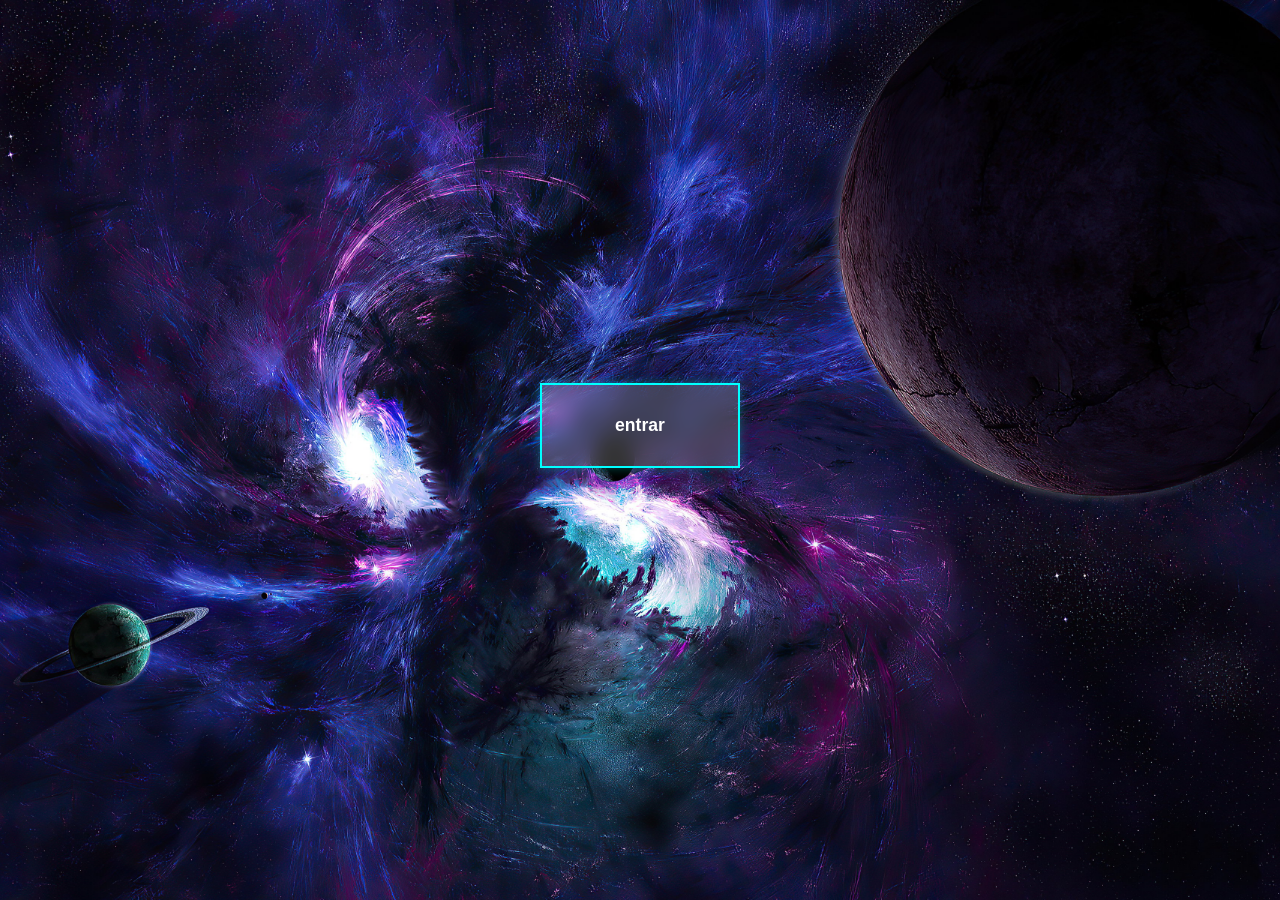
==== commit 79b3c837: "Add files via upload" ====
--- a/index.html
+++ b/index.html
@@ -1,1194 +1,20 @@
 <!DOCTYPE html>
-<html lang="es">
+<html>
 <head>
-    <meta charset="UTF-8">
-    <meta name="viewport" content="width=device-width, initial-scale=1.0">
-    <title>JheroMblox - Plataforma Educativa</title>
-    <style>
-        /* RESET Y ESTILOS GENERALES */
-        * {
-            margin: 0;
-            padding: 0;
-            box-sizing: border-box;
-        }
-        .btn-link {
-            display: inline-block; /* Para que el botón tenga dimensiones */
-            padding: 10px 20px;    /* Espaciado interno */
-            background: linear-gradient(135deg, #00cbcc, #00e5e5); /* Degradado cian */
-            color: white;           /* Color del texto */
-            text-decoration: none;  /* Quita el subrayado del enlace */
-            border-radius: 5px;     /* Bordes redondeados */
-            border: none;           /* Sin borde */
-        }
-
-        .btn-link:hover {
-            background: linear-gradient(135deg, #00a1a2, #00c4c4); /* Degradado cian más oscuro */
-        }
-
-        #video_background {
-            position: fixed;
-            right: 0;
-            bottom: 0;
-            min-width: 100%;
-            min-height: 100%;
-            width: auto;
-            height: auto;
-            z-index: -1;
-            background-size: cover;
-            overflow: hidden;
-        
-        }
-        .book-info {
-            padding: 25px;
-            flex-grow: 1;
-            display: flex;
-            flex-direction: column;
-        }
-        .book-link {
-            display: block;
-            background: linear-gradient(135deg, #00cbcc, #00e5e5); /* Degradado cian */
-            color: white;
-            text-align: center;
-            padding: 12px;
-            border-radius: 8px;
-            text-decoration: none;
-            font-weight: 600;
-            transition: background 0.2s;
-            margin-top: auto;
-        }
-        
-        .book-title {
-            font-size: 1.5rem;
-            margin-bottom: 15px;
-            color: #5100bb;
-            min-height: 40px;
-            border-bottom: 2px dashed #00cbcc; /* Color cian */
-            padding-bottom: 10px;
-
-        }
-        .book-author {
-            color: #7f8c8d;
-            font-style: italic;
-            margin-bottom: 20px;
-        }
-        
-        .book-description {
-            margin-bottom: 25px;
-            color: #555;
-            flex-grow: 1;
-        }
-        
-        .book-card {
-            background: rgba(1, 86, 112, 0.842);
-            border-radius: 15px;
-            overflow: hidden;
-            box-shadow: 0 10px 30px rgba(2, 1, 1, 0.15);
-            transition: all 0.3s ease;
-            display: flex;
-            flex-direction: column;
-            height: 100%;
-            margin-bottom: 20px;
-        }
-
-        body {
-            font-family: 'Arial', sans-serif;
-            background: linear-gradient(135deg, #0a2a3a, #0d1117); /* Degradado cian oscuro */
-            color: #2d7cc2;
-            overflow-x: hidden;
-        }
-        
-        /* INTRO - AGUJERO NEGRO */
-        #introOverlay {
-            position: fixed;
-            top: 0;
-            left: 0;
-            width: 100%;
-            height: 100%;
-            background: linear-gradient(135deg, #00010f, #001a22); /* Degradado cian oscuro */
-            display: flex;
-            justify-content: center;
-            align-items: center;
-            z-index: 10000;
-            transition: opacity 1.5s ease;
-        }
-        
-        .Black__hole{
-            position: absolute;
-            left: 50%;
-            opacity: 0.9 ;
-            border: 2 px solid #222;
-            filter: blur(2 px);
-            shadow: 10 px #fff;
-            background: var(--hole);
-
-        }
-        .black-hole {
-            position: absolute;
-            width: 300px;
-            height: 300px;
-            border-radius: 50%;
-            background: radial-gradient(circle at center, #000 0%, #000 40%, #003f3f 70%, #008282 100%); /* Degradado cian */
-            box-shadow: 0 0 100px 20px rgba(0, 203, 204, 0.8),
-                        0 0 200px 40px rgba(0, 229, 229, 0.5),
-                        0 0 300px 60px rgba(56, 241, 241, 0.678); /* Colores cian */
-            animation: pulse 8s infinite alternate;
-            z-index: 10002;
-            cursor: pointer;
-        }
-        
-        .accretion-disk {
-            position: absolute;
-            width: 500px;
-            height: 80px;
-            background: linear-gradient(90deg, 
-                transparent, 
-                #00cccc, 
-                #00a1a2, 
-                #00cccc, 
-                transparent); /* Degradado cian */
-            border-radius: 50%;
-            animation: rotate 15s linear infinite;
-            opacity: 0.7;
-            z-index: 10001;
-        }
-        
-        .stars {
-            position: absolute;
-            top: 0;
-            left: 0;
-            width: 100%;
-            height: 100%;
-            z-index: 10000;
-        }
-        
-        .star {
-            position: absolute;
-            background-color: rgb(190, 254, 253); /* Color cian claro */
-            border-radius: 50%;
-            animation: twinkle 5s infinite;
-        }
-        
-        .logo-text {
-            font-size: 5rem;
-            font-weight: bold;
-            color: white;
-            text-shadow: 0 0 20px rgba(255, 255, 255, 0.8),
-                         0 0 40px rgba(0, 203, 204, 0.6),
-                         0 0 60px rgba(0, 203, 204, 0.4); /* Colores cian */
-            z-index: 10003;
-            letter-spacing: 5px;
-            text-align: center;
-        }
-        
-        .loading {
-            position: absolute;
-            bottom: 2rem;
-            font-size: 1rem;
-            color: #00a1a2; /* Color cian */
-            z-index: 10003;
-        }
-        
-        /* INTERFAZ PRINCIPAL */
-        #mainApp {
-            display: none;
-            opacity: 0;
-            transition: opacity 1s ease;
-        }
-        
-        .header {
-            background: linear-gradient(135deg, #00cbcc, #00e5e5); /* Degradado cian */
-            color: white;
-            padding: 20px;
-            text-align: center;
-            box-shadow: 0 2px 15px rgba(0, 0, 0, 0.4);
-        }
-        
-        .header h1 {
-            margin: 0;
-            font-size: 2.8em;
-            letter-spacing: 2px;
-        }
-        
-        .header p {
-            margin-top: 10px;
-            font-size: 1.2em;
-            opacity: 0.8;
-        }
-        
-        .tab-container {
-            display: flex;
-            background: linear-gradient(90deg, #00b881, #00ebb0); /* Degradado cian-verde */
-            padding: 0 20px;
-        }
-        .boton {
-          border: 30px solid #00a1a2; /* Color cian */
-          margin: 30px;;
-          padding: 20px; /*espacio alrededor texto*/
-          background: linear-gradient(135deg, #00cbcc, #00e5e5); /* Degradado cian */
-          color: #ffffff; /*color texto*/
-          text-decoration: none; /*decoración texto*/
-          text-transform: uppercase; /*capitalización texto*/
-          font-family: 'Helvetica', sans-serif; /*tipografía texto*/
-          border-radius: 50px; /*bordes redondos*/
-        }
-        .tab {
-            padding: 18px 30px;
-            cursor: pointer;
-            color: #ecf0f1;
-            background: transparent;
-            border: none;
-            outline: none;
-            font-size: 1.1em;
-            transition: all 0.3s ease;
-            position: relative;
-            overflow: hidden;
-        }
-        
-        .tab:hover {
-            background-color: rgba(0, 188, 156, 0.2); /* Color cian con transparencia */
-        }
-        
-        .tab.active {
-            background: linear-gradient(135deg, #00cbcc, #00e5e5); /* Degradado cian */
-            font-weight: bold;
-        }
-        
-        .tab.active::after {
-            content: '';
-            position: absolute;
-            bottom: 0;
-            left: 0;
-            width: 100%;
-            height: 4px;
-            background: linear-gradient(135deg, #00cbcc, #00e5e5); /* Degradado cian */
-        }
-        
-        .content {
-            display: none;
-            padding: 30px;
-            background: linear-gradient(135deg, #37a2a5, #3782a5); /* Degradado cian */
-            min-height: 500px;
-            margin: 25px;
-            border-radius: 12px;
-            box-shadow: 0 5px 25px rgba(33, 129, 129, 0.2);
-            color: #e6edf3;
-        }
-        
-        .content.active {
-            display: block;
-            animation: fadeIn 0.5s ease;
-        }
-        
-        .content h2 {
-            font-size: 2.2em;
-            margin-bottom: 20px;
-            color: #00e5e5; /* Color cian claro */
-            border-bottom: 2px solid #00b1b8;
-            padding-bottom: 10px;
-        }
-        
-        .content p {
-            font-size: 1.1em;
-            line-height: 1.6;
-            margin-bottom: 20px;
-        }
-        
-        .content img {
-            max-width: 100%;
-            border-radius: 8px;
-            box-shadow: 0 5px 15px rgba(0, 0, 0, 0.3);
-            margin: 20px 0;
-        }
-        
-        .footer {
-            text-align: center;
-            padding: 20px;
-            background: linear-gradient(135deg, #00848d, #00eeff); /* Degradado cian */
-            color: white;
-            margin-top: 30px;
-            font-size: 1em;
-        }
-        
-        /* BOTONES DE CURSOS */
-        .course-buttons {
-            display: grid;
-            grid-template-columns: repeat(auto-fit, minmax(280px, 1fr));
-            gap: 20px;
-            margin-top: 30px;
-        }
-        
-        .course-btn {
-            padding: 30px 20px;
-            color: white;
-            border: none;
-            border-radius: 12px;
-            font-size: 1.4em;
-            cursor: pointer;
-            text-align: center;
-            background-size: cover;
-            background-position: center;
-            text-shadow: 2px 2px 4px rgba(0, 0, 0, 0.8);
-            font-weight: bold;
-            height: 150px;
-            display: flex;
-            align-items: center;
-            justify-content: center;
-            transition: all 0.3s ease;
-            box-shadow: 0 8px 20px rgba(0, 0, 0, 0.3);
-            position: relative;
-            overflow: hidden;
-        }
-        
-        .course-btn::before {
-            content: '';
-            position: absolute;
-            top: 0;
-            left: 0;
-            width: 100%;
-            height: 100%;
-            background: linear-gradient(135deg, rgba(0,0,0,0.7), rgba(0,0,0,0.4));
-            z-index: 1;
-        }
-        
-        .course-btn span {
-            position: relative;
-            z-index: 2;
-        }
-        
-        .course-btn:hover {
-            transform: translateY(-5px) scale(1.03);
-            box-shadow: 0 12px 25px rgba(0, 0, 0, 0.4);
-        }
-        
-        .physics-btn {
-            background-image: url('https://images.unsplash.com/photo-1532094349884-543bc11b234d?ixlib=rb-4.0.3&ixid=M3wxMjA3fDB8MHxwaG90by1wYWdlfHx8fGVufDB8fHx8fA%3D%3D&auto=format&fit=crop&w=1770&q=80');
-        }
-        
-        .math-btn {
-            background-image: url('https://images.unsplash.com/photo-1635372722656-389f87a941b7?ixlib=rb-4.0.3&ixid=M3wxMjA3fDB8MHxwaG90by1wYWdlfHx8fGVufDB8fHx8fA%3D%3D&auto=format&fit=crop&w=1770&q=80');
-        }
-        
-        .biology-btn {
-            background-image: url('https://images.unsplash.com/photo-1526930382372-67bf22c0fce2?ixlib=rb-4.0.3&ixid=M3wxMjA3fDB8MHxwaG90by1wYWdlfHx8fGVufDB8fHx8fA%3D%3D&auto=format&fit=crop&w=1770&q=80');
-        }
-        
-        .chemistry-btn {
-            background-image: url('https://images.unsplash.com/photo-1532187863486-abf9dbad1b69?ixlib=rb-4.0.3&ixid=M3wxMjA3fDB8MHxwaG90by1wYWdlfHx8fGVufDB8fHx8fA%3D%3D&auto=format&fit=crop&w=1770&q=80');
-        }
-        
-        .history-btn {
-            background-image: url('https://images.unsplash.com/photo-1505664194779-8beaceb93744?ixlib=rb-4.0.3&ixid=M3wxMjA3fDB8MHxwaG90by1wYWdlfHx8fGVufDB8fHx8fA%3D%3D&auto=format&fit=crop&w=1770&q=80');
-        }
-        
-        /* INTERFACES DE CURSOS */
-        .course-interface {
-            display: none;
-            padding: 30px;
-            background: linear-gradient(135deg, #252e42, #1c2333);
-            min-height: 500px;
-            margin: 25px;
-            border-radius: 12px;
-            box-shadow: 0 5px 25px rgba(0, 0, 0, 0.2);
-            color: #e6edf3;
-            animation: fadeIn 0.5s ease;
-        }
-        
-        .back-btn {
-            padding: 12px 25px;
-            background: linear-gradient(135deg, #00cbcc, #00e5e5); /* Degradado cian */
-            color: white;
-            border: none;
-            border-radius: 8px;
-            cursor: pointer;
-            margin-bottom: 25px;
-            font-size: 1.1em;
-            transition: all 0.3s ease;
-            display: flex;
-            align-items: center;
-            gap: 8px;
-        }
-        
-        .back-btn:hover {
-            transform: translateX(-5px);
-            box-shadow: 0 5px 15px rgba(0, 203, 204, 0.4); /* Color cian */
-        }
-        
-        /* ESTILOS PARA BOTONES DE TEMAS EN TODAS LAS MATERIAS */
-        .topics-grid {
-            display: grid;
-            grid-template-columns: repeat(auto-fit, minmax(300px, 1fr));
-            gap: 25px;
-            margin-top: 30px;
-        }
-        
-        .topic-btn {
-            padding: 40px 25px;
-            color: white;
-            border: none;
-            border-radius: 12px;
-            font-size: 1.6em;
-            cursor: pointer;
-            text-align: center;
-            background-size: cover;
-            background-position: center;
-            text-shadow: 2px 2px 8px rgba(0, 0, 0, 0.9);
-            font-weight: bold;
-            height: 180px;
-            display: flex;
-            align-items: center;
-            justify-content: center;
-            transition: all 0.3s ease;
-            box-shadow: 0 10px 25px rgba(0, 0, 0, 0.3);
-            position: relative;
-            overflow: hidden;
-        }
-        
-        .topic-btn::before {
-            content: '';
-            position: absolute;
-            top: 0;
-            left: 0;
-            width: 100%;
-            height: 100%;
-            background: linear-gradient(135deg, rgba(0,0,0,0.7), rgba(0,0,0,0.4));
-            z-index: 1;
-        }
-        
-        .topic-btn span {
-            position: relative;
-            z-index: 2;
-        }
-        
-        .topic-btn:hover {
-            transform: translateY(-5px) scale(1.03);
-            box-shadow: 0 15px 30px rgba(0, 0, 0, 0.4);
-        }
-        
-        /* BOTONES DE FÍSICA */
-        .kinematics-btn {
-            background-image: url('https://images.unsplash.com/photo-1589998059171-988d887df646?ixlib=rb-4.0.3&ixid=M3wxMjA3fDB8MHxwaG90by1wYWdlfHx8fGVufDB8fHx8fA%3D%3D&auto=format&fit=crop&w=1776&q=80');
-        }
-        
-        .dynamics-btn {
-            background-image: url('https://images.unsplash.com/photo-1635070041078-e363dbe005cb?ixlib=rb-4.0.3&ixid=M3wxMjA3fDB8MHxwaG90by1wYWdlfHx8fGVufDB8fHx8fA%3D%3D&auto=format&fit=crop&w=1770&q=80');
-        }
-        
-        .statics-btn {
-            background-image: url('https://images.unsplash.com/photo-1581091226033-d5c48150dbaa?ixlib=rb-4.0.3&ixid=M3wxMjA3fDB8MHxwaG90by1wYWdlfHx8fGVufDB8fHx8fA%3D%3D&auto=format&fit=crop&w=1770&q=80');
-        }
-        
-        /* BOTONES DE QUÍMICA */
-        .gases-btn {
-            background-image: url('https://images.unsplash.com/photo-1603126857599-f6e157fa2fe6?ixlib=rb-4.0.3&ixid=M3wxMjA3fDB8MHxwaG90by1wYWdlfHx8fGVufDB8fHx8fA%3D%3D&auto=format&fit=crop&w=1770&q=80');
-        }
-        
-        .stoichiometry-btn {
-            background-image: url('https://images.unsplash.com/photo-1603126857599-f6e157fa2fe6?ixlib=rb-4.0.3&ixid=M3wxMjA3fDB8MHxwaG90by1wYWdlfHx8fGVufDB8fHx8fA%3D%3D&auto=format&fit=crop&w=1770&q=80');
-        }
-        
-        .quantum-btn {
-            background-image: url('https://images.unsplash.com/photo-1635070041078-e363dbe005cb?ixlib=rb-4.0.3&ixid=M3wxMjA3fDB8MHxwaG90by1wYWdlfHx8fGVufDB8fHx8fA%3D%3D&auto=format&fit=crop&w=1770&q=80');
-        }
-        
-        /* BOTONES DE BIOLOGÍA */
-        .cell-biology-btn {
-            background-image: url('https://images.unsplash.com/photo-1530026405186-ed1f139313f8?ixlib=rb-4.0.3&ixid=M3wxMjA3fDB8MHxwaG90by1wYWdlfHx8fGVufDB8fHx8fA%3D%3D&auto=format&fit=crop&w=1770&q=80');
-        }
-        
-        .genetics-btn {
-            background-image: url('https://images.unsplash.com/photo-1559757148-5c350d0d3c56?ixlib=rb-4.0.3&ixid=M3wxMjA3fDB8MHxwaG90by1wYWdlfHx8fGVufDB8fHx8fA%3D%3D&auto=format&fit=crop&w=1770&q=80');
-        }
-        
-        .ecology-btn {
-            background-image: url('https://images.unsplash.com/photo-1476231682828-37e571bc172f?ixlib=rb-4.0.3&ixid=M3wxMjA3fDB8MHxwaG90by1wYWdlfHx8fGVufDB8fHx8fA%3D%3D&auto=format&fit=crop&w=1770&q=80');
-        }
-        
-        .biotechnology-btn {
-            background-image: url('https://images.unsplash.com/photo-1532187863486-abf9dbad1b69?ixlib=rb-4.0.3&ixid=M3wxMjA3fDB8MHxwaG90by1wYWdlfHx8fGVufDB8fHx8fA%3D%3D&auto=format&fit=crop&w=1770&q=80');
-        }
-        
-        /* BOTONES DE HISTORIA */
-        .universe-origin-btn {
-            background-image: url('https://static.wikia.nocookie.net/wowpedia/images/8/85/Cosmic_Void_concept_art.jpg/revision/latest?cb=20230512204040');
-        }
-        
-        .ancient-age-btn {
-            background-image: url('https://encrypted-tbn0.gstatic.com/images?q=tbn:ANd9GcRNMnkEX1Q6ZJqbT0ckC6tD8xbyHBKX2TxnIA&s');
-        }
-        
-        .middle-age-btn {
-            background-image: url('https://blogger.googleusercontent.com/img/b/R29vZ2xl/AVvXsEjWT3RKuWGe4ZrrevGEMdc3LEHMqFvT-kOqSbHk9ebl3Q0UZZ4F9JUyuoRDf_eTF6czIsJwXd-eAShsHb823k6EFh-gq8HGstiCDGeS9Nb7n4tb2VXlocmUma_EebBJdG2apEAkpbUMrgAR/s1600/6-caballeros-y-personajes-de-la-edad-media-fondos.jpg');
-        }
-        
-        /* BOTONES DE MATEMÁTICA */
-        .trigonometry-btn {
-            background-image: url('https://images.unsplash.com/photo-1635070041078-e363dbe005cb?ixlib=rb-4.0.3&ixid=M3wxMjA3fDB8MHxwaG90by1wYWdlfHx8fGVufDB8fHx8fA%3D%3D&auto=format&fit=crop&w=1770&q=80');
-        }
-        
-        .equations-btn {
-            background-image: url('https://images.unsplash.com/photo-1635372722656-389f87a941b7?ixlib=rb-4.0.3&ixid=M3wxMjA3fDB8MHxwaG90by1wYWdlfHx8fGVufDB8fHx8fA%3D%3D&auto=format&fit=crop&w=1770&q=80');
-        }
-        
-        .inequalities-btn {
-            background-image: url('https://images.unsplash.com/photo-1635372722656-389f87a941b7?ixlib=rb-4.0.3&ixid=M3wxMjA3fDB8MHxwaG90by1wYWdlfHx8fGVufDB8fHx8fA%3D%3D&auto=format&fit=crop&w=1770&q=80');
-        }
-        
-        .calculus-btn {
-            background-image: url('https://images.unsplash.com/photo-1635372722656-389f87a941b7?ixlib=rb-4.0.3&ixid=M3wxMjA3fDB8MHxwaG90by1wYWdlfHx8fGVufDB8fHx8fA%3D%3D&auto=format&fit=crop&w=1770&q=80');
-        }
-        
-        /* RAMAS DE FÍSICA */
-        .physics-branch-interface {
-            display: none;
-            padding: 30px;
-            background: linear-gradient(135deg, #252e42, #1c2333);
-            min-height: 500px;
-            margin: 25px;
-            border-radius: 12px;
-            box-shadow: 0 5px 25px rgba(0, 0, 0, 0.2);
-            color: #e6edf3;
-            animation: fadeIn 0.5s ease;
-        }
-        
-        .branch-header {
-            text-align: center;
-            margin-bottom: 40px;
-            padding-bottom: 20px;
-            border-bottom: 3px solid;
-        }
-        
-        .branch-content {
-            text-align: center;
-            padding: 50px 30px;
-            background: rgba(255, 255, 255, 0.05);
-            border-radius: 12px;
-            box-shadow: 0 5px 20px rgba(0, 0, 0, 0.2);
-            margin-top: 20px;
-        }
-        
-        .branch-icon {
-            font-size: 5em;
-            margin-bottom: 25px;
-        }
-        
-        .branch-message {
-            font-size: 1.4em;
-            margin-bottom: 35px;
-            opacity: 0.9;
-        }
-        
-        .kinematics-interface .branch-header {
-            color: #00cbcc; /* Color cian */
-            border-bottom-color: #00cbcc;
-        }
-        
-        .dynamics-interface .branch-header {
-            color: #00cbcc; /* Color cian */
-            border-bottom-color: #00cbcc;
-        }
-        
-        .statics-interface .branch-header {
-            color: #00cbcc; /* Color cian */
-            border-bottom-color: #00cbcc;
-        }
-        
-        /* FORMULARIO */
-        form {
-            max-width: 600px;
-            margin: 30px auto;
-            background: rgba(255, 255, 255, 0.05);
-            padding: 30px;
-            border-radius: 12px;
-            box-shadow: 0 5px 20px rgba(0, 0, 0, 0.2);
-        }
-        
-        form label {
-            display: block;
-            margin-bottom: 8px;
-            font-weight: bold;
-            color: #00cbcc; /* Color cian */
-        }
-        
-        form input, form textarea {
-            width: 100%;
-            padding: 14px;
-            margin-bottom: 20px;
-            border: 1px solid #34495e;
-            border-radius: 8px;
-            background: rgba(255, 255, 255, 0.1);
-            color: #e6edf3;
-            font-size: 1.1em;
-        }
-        
-        form button {
-            background: linear-gradient(135deg, #00cbcc, #00e5e5); /* Degradado cian */
-            color: white;
-            padding: 14px 30px;
-            border: none;
-            border-radius: 8px;
-            cursor: pointer;
-            font-size: 1.2em;
-            transition: all 0.3s ease;
-        }
-        
-        form button:hover {
-            transform: translateY(-3px);
-            box-shadow: 0 5px 15px rgba(0, 203, 204, 0.4); /* Color cian */
-        }
-        
-        /* ANIMACIONES */
-        @keyframes pulse {
-            0% {
-                box-shadow: 0 0 100px 20px rgba(0, 203, 204, 0.8),
-                            0 0 200px 40px rgba(0, 203, 204, 0.5),
-                            0 0 300px 60px rgba(0, 203, 204, 0.3);
-            }
-            100% {
-                box-shadow: 0 0 120px 30px rgba(0, 203, 204, 0.9),
-                            0 0 250px 50px rgba(0, 203, 204, 0.6),
-                            0 0 350px 70px rgba(0, 203, 204, 0.4);
-            }
-        }
-        
-        @keyframes rotate {
-            0% {
-                transform: rotate(0deg);
-            }
-            100% {
-                transform: rotate(360deg);
-            }
-        }
-        
-        @keyframes twinkle {
-            0%, 100% {
-                opacity: 0.2;
-            }
-            50% {
-                opacity: 1;
-            }
-        }
-        
-        @keyframes fadeIn {
-            from {
-                opacity: 0;
-                transform: translateY(20px);
-            }
-            to {
-                opacity: 1;
-                transform: translateY(0);
-            }
-        }
-        
-        @keyframes particleAnimation {
-            from {
-                transform: translate(calc(var(--start-x) * 100vw), calc(var(--start-y) * 100vh)) scale(1);
-                opacity: 1;
-            }
-            to {
-                transform: translate(50vw, 50vh) scale(0);
-                opacity: 0;
-            }
-        }
-        
-        /* RESPONSIVE */
-        @media (max-width: 768px) {
-            .tab-container {
-                flex-direction: column;
-            }
-            
-            .tab {
-                width: 100%;
-                text-align: center;
-            }
-            
-            .course-buttons {
-                grid-template-columns: 1fr;
-            }
-            
-            .topics-grid {
-                grid-template-columns: 1fr;
-            }
-            
-            .content, .course-interface, .physics-branch-interface {
-                margin: 15px;
-                padding: 20px;
-            }
-            
-            .logo-text {
-                font-size: 3rem;
-            }
-        }
-    </style>
+<title>Slider de fondo</title>
+<meta charset="UTF-8">
+<meta name="viewport" content="width=device-width, initial-scale=1.0">
+<link rel="stylesheet" href="styles.css">
 </head>
 <body>
-    <!-- INTRO AGUJERO NEGRO -->
-    <div id="introOverlay">
-        <div class="stars" id="introStars"></div>
-        <div class="accretion-disk"></div>
-        <div class="black-hole"></div>
-        <div class="logo-text">JheroMblox</div>
-        <p class="loading">CARGANDO EL UNIVERSO EDUCATIVO</p>
-    </div>
 
-    <!-- INTERFAZ PRINCIPAL -->
-    <div id="mainApp">
-        <div class="header">
-            <h1>Página web de aprendizaje interactiva en Ciencias e Historia a los jóvenes </h1>
-            <p>Explora el universo del conocimiento</p>
-        </div>
+<div class="slider-fondo"></div>
+<a href="contenido.html">
+<button class="btn neon-pulse">
+<span>entrar</span>
+</button>
+</a>
 
-        <div class="tab-container">
-            <button class="tab active" onclick="openTab(event, 'INICIO')">INICIO</button>
-            <button class="tab" onclick="openTab(event, 'CURSOS')">CURSOS</button>
-            <button class="tab" onclick="openTab(event, 'MATERIAL_DE_APOYO')">MATERIAL DE APOYO</button>
-            <button class="tab" onclick="openTab(event, 'TEMAS_LIVE')">LOCALIZACION</button>
-        </div>
+</body>
+</html>
 
-        <div id="INICIO" class="content active">
-            <h2>¿QUE ES JheroMblox?</h2>
-            una Página web de aprendizaje interactiva “JHEROMBLOX”, que entregue educación de calidad en Ciencias e Historia a los jóvenes de la comunidad
-
-            <h3> mision</h3>
-            nuestra misión es inspirar a los jóvenes de nuestra comunidad a través de una plataforma interactiva que transforma el aprendizaje de las Ciencias y la Historia. Ofrecemos educación de alta calidad, fomentando la curiosidad y el pensamiento crítico para empoderar a la próxima generación de pensadores y creadores.
-            <h3> vision </h3>
-            <h2>Bienvenido a Jheromblox</h2>
-            <p>Sumérgete en una experiencia educativa única donde los límites entre el aprendizaje y la diversión se desdibujan. Nuestra plataforma te transportará a dimensiones desconocidas del conocimiento.</p>
-            <img src="https://mujeresconciencia.com/app/uploads/2018/01/800px-Solvay_conference_1927.jpg" alt="Imagen de inicio">
-            <p>Desarrollado con las tecnologías más avanzadas, Jheromblox ofrece una forma innovadora de aprender física, matemáticas, biología, química e historia.</p>
-            <p>En este mundo siempre hubieron mentes brillantes como Issac Newton.</p>
-            <img src="https://www.nmas.com.mx/_next/image/?url=https%3A%2F%2Fstatic-live.nmas.com.mx%2Fnmas-news%2Fstyles%2Fcorte_16_9%2Fcloud-storage%2F2022-12%2Fquien-es-isaac-newton.jpg%3Fitok%3DfsawKb9P&w=1920&q=75" alt="Isaac Newton" width="800" height="500">
-            <p>Newton fue el primero en demostrar que las leyes naturales que gobiernan el movimiento en la Tierra y las que gobiernan el movimiento de los cuerpos celestes son las mismas. Es, a menudo, calificado como el científico más grande de todos los tiempos, y su obra como la culminación de la revolución científica.</p>
-            <p>Formaremos en este programa prodigios, aumentaremos vuestra imaginación, pensamiento creativo, entre otras habilidades y facultades mentales.</p>
-            <p>Cada punto estudiado será un gran paso que muchos no se atreven a dar, si no puedes inténtalo de nuevo, si alguien más lo hizo, tú también puedes hacerlo, y si nadie lo logró tú podrías ser el primero. El conocimiento es poder pero la clave está en saber utilizarlo.</p>
-        </div>
-
-        <div id="CURSOS" class="content">
-            <h2>CURSOS</h2>
-            <p>Selecciona el curso que deseas explorar:</p>
-
-            <div class="course-buttons">
-                <button class="course-btn physics-btn" onclick="openCourse('fisica')"><span>FÍSICA</span></button>
-                <button class="course-btn math-btn" onclick="openCourse('matematica')"><span>MATEMÁTICA</span></button>
-                <button class="course-btn biology-btn" onclick="openCourse('biologia')"><span>BIOLOGÍA</span></button>
-                <button class="course-btn chemistry-btn" onclick="openCourse('quimica')"><span>QUÍMICA</span></button>
-                <button class="course-btn history-btn" onclick="openCourse('historia')"><span>HISTORIA</span></button>
-            </div>
-        </div>
-
-        <!-- Interfaces para los cursos -->
-        <div id="fisica-interface" class="course-interface">
-            <button class="back-btn" onclick="closeCourse('fisica')">← Volver a Cursos</button>
-            <h2>FÍSICA</h2>
-            <p>Explora los misterios del universo a través de la física. Selecciona el tema que deseas estudiar:</p>
-
-            <div class="topics-grid">
-                <button class="topic-btn kinematics-btn" onclick="openPhysicsBranch('kinematics')"><span>CINEMÁTICA</span></button>
-                <button class="topic-btn dynamics-btn" onclick="openPhysicsBranch('dynamics')"><span>DINÁMICA</span></button>
-                <button class="topic-btn statics-btn" onclick="openPhysicsBranch('statics')"><span>ESTÁTICA</span></button>
-            </div>
-            <video autoplay loop muted id="video_background">
-                <source src="video4.mp4" type="video/mp4">
-                <source src="video4.ogg" type="video/ogg">
-                Tu navegador no soporta el formato de video.
-            </video>
-            <h2>PAGINAS DE FISICA </h2>
-            <a href="">
-            <button class="boton">historia</button>
-            </a>
-        </div>
-
-        <!-- Interfaces para las ramas de física -->
-        <div id="kinematics-interface" class="physics-branch-interface kinematics-interface">
-            <button class="back-btn" onclick="closePhysicsBranch('kinematics')">← Volver a Física</button>
-            <div class="branch-header">
-                <h2>CINEMÁTICA</h2>
-                <p>Estudio del movimiento sin considerar sus causas</p>
-            </div>
-            <div class="branch-content">
-                <div class="branch-icon">📈</div>
-                <p class="branch-message">Contenido en desarrollo. Próximamente disponible.</p>
-            </div>
-        </div>
-
-        <div id="dynamics-interface" class="physics-branch-interface dynamics-interface">
-            <button class="back-btn" onclick="closePhysicsBranch('dynamics')">← Volver a Física</button>
-            
-            <h1>Libros de Dinámica</h1>
-            <p class="subtitle">Explora nuestra colección de libros especializados en dinámica para ingeniería y física</p>
-
-            <div class="book-card">
-                <div class="book-image">
-                    <i class="fas fa-book"></i>
-                </div>
-                <div class="book-info">
-                    <h2 class="book-title">mecanica vectorial para ingenieros DINAMICA</h2>
-                    <p class="book-author">Ferdinand P. Beer</p>
-                    <p class="book-description"> es un libro de texto que introduce a los estudiantes de ingeniería a los principios de la dinámica, enfocándose en el movimiento de partículas y cuerpos rígidos mediante el uso del análisis vectorial.</p>
-                    <a href="https://drive.google.com/file/d/1RY5wiLapJbWhyDFChTJuuNmrNJOopCE6/view" class="book-link">Ver detalles</a>
-                </div>
-            </div>
-            
-            <div class="book-card">
-                <div class="book-image">
-                    <i class="fas fa-book"></i>
-                </div>
-                <div class="book-info">
-                    <h2 class="book-title">DINAMICA</h2>
-                    <p class="book-author"> Douglas Figueroa</p>
-                    <p class="book-description">fuerza y movimiento, aplicaciones de las leyes de newton , trabajo y energia, conservacion de la energia</p>
-                    <a href="https://drive.google.com/file/d/1fCXfq6SDtTWcBMWUizJvfwQYCRURakf9/view" class="book-link">Ver detalles</a>
-                </div>
-            </div>
-            
-            <div class="book-card">
-                <div class="book-image">
-                    <i class="fas fa-book"></i>
-                </div>
-                <div class="book-info">
-                    <h2 class="book-title">DYNAMIC</h2>
-                    <p class="book-author">J. L. Meriam y L. G. Kraige</p>
-                    <p class="book-description">Este libro está destinado a servir los programas de los estudios de Ingeniería. Se da a los estudiantes una visión clara, práctica, comprensible y completa de la teoría que se presenta normalmente en los primeros cursos. Se pone de manifiesto la aplicación de los principios de la Estática y de la Dinámica a la solución de problemas prácticos de Ingeniería.</p>
-                    <a href="https://drive.google.com/file/d/1iD4k8jmtz7_bzpGFgc_hXDvdkvwgl5xn/view" class="book-link">ver detalles</a>
-                </div>
-            </div>
-            
-            <div class="book-card">
-                <div class="book-image">
-                    <i class="fas fa-book"></i>
-                </div>
-                <div class="book-info">
-                    <h2 class="book-title">Tablas de inercia</h2>
-                    <p class="book-author"> autor desconocido</p>
-                    <p class="book-description"> formulas y igualdades </p>
-                    <a href="https://drive.google.com/file/d/1N6VtU3JKH1J3iJSHV_0X_13WzRmRXTDF/view" class="book-link"> ver detalles</a>
-                </div>
-            </div>
-        </div>
-
-        <div id="statics-interface" class="physics-branch-interface statics-interface">
-            <button class="back-btn" onclick="closePhysicsBranch('statics')">← Volver a Física</button>
-            <div class="branch-header">
-                <h2>ESTÁTICA</h2>
-                <p>Estudio de los cuerpos en equilibrio</p>
-            </div>
-            <div class="branch-content">
-                <div class="branch-icon">🏗️</div>
-                <p class="branch-message">Contenido en desarrollo. Próximamente disponible.</p>
-            </div>
-        </div>
-
-        <div id="matematica-interface" class="course-interface">
-            <button class="back-btn" onclick="closeCourse('matematica')">← Volver a Cursos</button>
-            <h2>MATEMÁTICA</h2>
-            <p>Explora el fascinante mundo de las matemáticas. Selecciona el tema que deseas estudiar:</p>
-
-            <div class="topics-grid">
-                <button class="topic-btn trigonometry-btn" onclick="openMathBranch('trigonometry')"><span>TRIGONOMETRÍA</span></button>
-                <button class="topic-btn equations-btn" onclick="openMathBranch('equations')"><span>ECUACIONES</span></button>
-                <button class="topic-btn inequalities-btn" onclick="openMathBranch('inequalities')"><span>INECUACIONES</span></button>
-                <button class="topic-btn calculus-btn" onclick="openMathBranch('calculus')"><span>CÁLCULO</span></button>
-            </div>
-            
-            <video autoplay loop muted id="video_background">
-                <source src="video.mp4" type="video/mp4">
-                <source src="video.ogg" type="video/ogg">
-                Tu navegador no soporta el formato de video.
-            </video>
-        </div>
-
-        <div id="biologia-interface" class="course-interface">
-            <button class="back-btn" onclick="closeCourse('biologia')">← Volver a Cursos</button>
-            <h2>BIOLOGÍA</h2>
-            <p>Descubre los secretos de la vida. Selecciona el tema que deseas estudiar:</p>
-
-            <div class="topics-grid">
-                <button class="topic-btn cell-biology-btn" ><span>BIOLOGÍA CELULAR</span></button>
-                <button class="topic-btn genetics-btn" onclick="openBiologyBranch('genetics')"><span>GENÉTICA</span></button>
-                <button class="topic-btn ecology-btn" onclick="openBiologyBranch('ecology')"><span>ECOLOGÍA</span></button>
-                <button class="topic-btn biotechnology-btn" onclick="openBiologyBranch('biotechnology')"><span>BIOTECNOLOGÍA</span></button>
-            </div>
-            
-            <video autoplay loop muted id="video_background">
-                <source src="video3.mp4" type="video/mp4">
-                <source src="video3.ogg" type="video/ogg">
-                Tu navegador no soporta el formato de video.
-            </video>
-        </div>
-
-        <div id="quimica-interface" class="course-interface">
-            <button class="back-btn" onclick="closeCourse('quimica')">← Volver a Cursos</button>
-            <h2>QUÍMICA</h2>
-            <p>Explora la ciencia de la materia. Selecciona el tema que deseas estudiar:</p>
-
-            <div class="topics-grid">
-                <button class="topic-btn gases-btn" onclick="openChemistryBranch('gases')"><span>LEY DE LOS GASES</span></button>
-                <button class="topic-btn stoichiometry-btn" onclick="openChemistryBranch('stoichiometry')"><span>ESTEQUIOMETRÍA</span></button>
-                <button class="topic-btn quantum-btn" onclick="openChemistryBranch('quantum')"><span>TEORÍA CUÁNTICA</span></button>
-            </div>
-            
-            <video autoplay loop muted id="video_background">
-                <source src="video5.mp4" type="video/mp4">
-                <source src="video5.ogg" type="video/ogg">
-                Tu navegador no soporta el formato de video.
-            </video>
-        </div>
-
-        <div id="historia-interface" class="course-interface">
-            <button class="back-btn" onclick="closeCourse('historia')">← Volver a Cursos</button>
-            <h2>HISTORIA</h2>
-            <p>Viaja a través del tiempo. Selecciona el tema que deseas estudiar:</p>
-
-            <div class="topics-grid">
-                <button class="topic-btn universe-origin-btn" onclick="openHistoryBranch('universe-origin')"><span>ORIGEN DEL UNIVERSO</span></button>
-                <button class="topic-btn ancient-age-btn" onclick="openHistoryBranch('ancient-age')"><span>EDAD ANTIGUA</span></button>
-                <button class="topic-btn middle-age-btn" onclick="openHistoryBranch('middle-age')"><span>EDAD MEDIA</span></button>
-            </div>
-            
-            <video autoplay loop muted id="video_background">
-                <source src="video2.mp4" type="video/mp4">
-                <source src="video2.ogg" type="video/ogg">
-                Tu navegador no soporta el formato de video.
-            </video>
-        </div>
-
-        <div id="MATERIAL_DE_APOYO" class="content">
-            <h2>MATERIAL DE APOYO</h2>
-            <p>Ofrecemos recursos educativos de alta calidad para complementar tu aprendizaje</p>
-            <p>Aquí te pondremos a prueba con ejercicios de física y matemática y completar preguntas en el caso de sociales y ambos en el caso de química</p>
-             <a href="material de apoypo.html">
-            <button class="boton"> fisica</button>
-            </a>
-            
-                
-            <a href="material de apoyo2.html">
-            <button class="boton">matematica</button>
-            </a>
-            <a href="material de apoyo3.html">
-            <button class="boton">quimica</button>
-            </a>
-            <a href="material de apoyo4.html">
-            <button class="boton">historia</button>
-            </a>
-            <a href="material de apoyo5.html">
-            <button class="boton">biologia</button>
-
-            </a>
-            <h2> PRUEBAS EN MODO HEROICO</h2>
-             <a href="juegos_heroicos.html">
-            <button class="boton">quimica</button>
-
-
-            
-        </div>
-
-        <div id="TEMAS_LIVE" class="content">
-            <h2>LOCALIZACION</h2>
-            <p>Nos encontramos en la zona del plan 3000 por la avenida transcontinental al frente del colegio Renata Preto de Brunelli en Santa Cruz Bolivia</p>
-            <p>coordenadas:</p>
-            <p> numero:62194213 - 74314213</p>
-            
-            <div class="live-classes-container" id="liveClassesContainer">
-                <!-- Las clases en vivo se cargarán dinámicamente aquí -->
-            </div>
-        </div>
-
-        <div class="footer">
-            © 2025 JheroMblox - Todos los derechos para JORDY Y JHOEL como creadores de esta pagina web
-        </div>
-    </div>
-
-    <script>
-        // INTRO ANIMATION SCRIPT
-        document.addEventListener('DOMContentLoaded', function() {
-            // Crear estrellas para la intro
-            createIntroStars();
-            
-            // Crear partículas para el efecto de agujero negro
-            createParticles();
-
-            // Ocultar intro y mostrar aplicación después de 5 segundos
-            setTimeout(function() {
-                document.getElementById('introOverlay').style.opacity = '0';
-                
-                setTimeout(function() {
-                    document.getElementById('introOverlay').style.display = 'none';
-                    document.getElementById('mainApp').style.display = 'block';
-                    
-                    setTimeout(function() {
-                        document.getElementById('mainApp').style.opacity = '1';
-                    }, 50);
-                }, 1500);
-            }, 5000);
-        });
-
-        function createIntroStars() {
-            const introStars = document.getElementById('introStars');
-            const starCount = 800;
-            
-            for (let i = 0; i < starCount; i++) {
-                const star = document.createElement('div');
-                star.classList.add('star');
-                
-                // Tamaño aleatorio entre 1 y 3 píxeles
-                const size = Math.random() * 2 + 1;
-                star.style.width = `${size}px`;
-                star.style.height = `${size}px`;
-                
-                // Posición aleatoria
-                star.style.left = `${Math.random() * 100}%`;
-                star.style.top = `${Math.random() * 100}%`;
-                
-                // Duración aleatoria de animación
-                star.style.animationDuration = `${Math.random() * 5 + 3}s`;
-                star.style.animationDelay = `${Math.random() * 5}s`;
-                
-                introStars.appendChild(star);
-            }
-        }
-
-        function createParticles() {
-            const introOverlay = document.getElementById('introOverlay');
-
-            // Crear 100 partículas
-            for (let i = 0; i < 100; i++) {
-                const particle = document.createElement('div');
-                particle.classList.add('particle');
-
-                // Tamaño aleatorio entre 2px y 6px
-                const size = Math.random() * 4 + 2;
-                particle.style.width = `${size}px`;
-                particle.style.height = `${size}px`;
-
-                // Color aleatorio (cian, azul, blanco)
-                const colors = ['#fff', '#00cbcc', '#00a1a2', '#008282'];
-                particle.style.backgroundColor = colors[Math.floor(Math.random() * colors.length)];
-
-                // Posición inicial aleatoria
-                const startX = Math.random();
-                const startY = Math.random();
-                particle.style.setProperty('--start-x', startX);
-                particle.style.setProperty('--start-y', startY);
-
-                // Duración aleatoria entre 2s and 4s
-                const duration = Math.random() * 2 + 2;
-                particle.style.animation = `particleAnimation ${duration}s forwards`;
-
-                introOverlay.appendChild(particle);
-            }
-        }
-
-        function openTab(evt, tabName) {
-            // Ocultar todos los contenidos principales
-            var contents = document.getElementsByClassName("content");
-            for (var i = 0; i < contents.length; i++) {
-                contents[i].classList.remove("active");
-            }
-
-            // Ocultar todas las interfaces de cursos
-            var courseInterfaces = document.getElementsByClassName("course-interface");
-            for (var i = 0; i < courseInterfaces.length; i++) {
-                courseInterfaces[i].style.display = "none";
-            }
-
-            // Ocultar todas las interfaces de ramas de física
-            var physicsBranchInterfaces = document.getElementsByClassName("physics-branch-interface");
-            for (var i = 0; i < physicsBranchInterfaces.length; i++) {
-                physicsBranchInterfaces[i].style.display = "none";
-            }
-
-            // Desactivar todas las pestañas
-            var tabs = document.getElementsByClassName("tab");
-            for (var i = 0; i < tabs.length; i++) {
-                tabs[i].classList.remove("active");
-            }
-
-            // Mostrar el contenido actual y activar la pestaña
-            document.getElementById(tabName).classList.add("active");
-            evt.currentTarget.classList.add("active");
-        }
-
-        function openCourse(courseName) {
-            // Ocultar todos los contenidos principales
-            var contents = document.getElementsByClassName("content");
-            for (var i = 0; i < contents.length; i++) {
-                contents[i].classList.remove("active");
-            }
-
-            // Ocultar todas las interfaces de cursos
-            var courseInterfaces = document.getElementsByClassName("course-interface");
-            for (var i = 0; i < courseInterfaces.length; i++) {
-                courseInterfaces[i].style.display = "none";
-            }
-
-            // Ocultar todas las interfaces de ramas de física
-            var physicsBranchInterfaces = document.getElementsByClassName("physics-branch-interface");
-            for (var i = 0; i < physicsBranchInterfaces.length; i++) {
-                physicsBranchInterfaces[i].style.display = "none";
-            }
-
-            // Mostrar la interfaz del curso seleccionado
-            document.getElementById(courseName + "-interface").style.display = "block";
-        }
-
-        function closeCourse(courseName) {
-            // Ocultar la interfaz del curso
-            document.getElementById(courseName + "-interface").style.display = "none";
-
-            // Mostrar la pestaña de cursos nuevamente
-            document.getElementById("CURSOS").classList.add("active");
-        }
-
-        function PhysicsBranch(branchName) {
-            // Ocultar todas las interfaces
-            var courseInterfaces = document.getElementsByClassName("course-interface");
-            for (var i = 0; i < courseInterfaces.length; i++) {
-                courseInterfaces[i].style.display = "none";
-            }
-
-            var physicsBranchInterfaces = document.getElementsByClassName("physics-branch-interface");
-            for (var i = 0; i < physicsBranchInterfaces.length; i++) {
-                physicsBranchInterfaces[i].style.display = "none";
-            }
-
-            // Mostrar la interfaz de la rama seleccionada
-            document.getElementById(branchName + "-interface").style.display = "block";
-        }
-
-        function closePhysicsBranch(branchName) {
-            // Ocultar la interfaz de la rama
-            document.getElementById(branchName + "-interface").style.display = "none";
-
-            // Mostrar la interfaz de física nuevamente
-            document.getElementById("fisica-interface").style.display = "block";
-        }
-
-        // Funciones para las otras materias (placeholders)
-        function openMathBranch(branchName) {
-            alert("Próximamente disponible: " + branchName);
-        }
-
-        function openBiologyBranch(branchName) {
-            alert("Próximamente disponible: " + branchName);
-        }
-
-        function openChemistryBranch(branchName) {
-            alert("Próximamente disponible: " + branchName);
-        }
-
-        function openHistoryBranch(branchName) {
-            alert("Próximamente disponible: " + branchName);
-        }
-
-        // Funciones para las clases en vivo (placeholders)
-        function filterClasses(filter) {
-            console.log("Filtrando clases por: " + filter);
-            // Aquí iría la lógica real de filtrado
-        }
-
-        function closeLiveModal() {
-            console.log("Cerrando modal de clase en vivo");
-            // Aquí iría la lógica real para cerrar el modal
-        }
-    </script>
-</body>
-</html>
--- a/styles.css
+++ b/styles.css
@@ -0,0 +1,451 @@
+/* style.css */
+
+
+.slider-fondo {
+  position: fixed; /* O 'absolute' si el scroll es necesario */
+  top: 0;
+  left: 0;
+  width: 100%;
+  height: 100%;
+  background-image: url('imagen1.jpg');
+  background-size: cover; /* Asegura que la imagen cubra toda la pantalla */
+  background-position: center;
+  animation: cambiar-fondo 35s infinite; /* 15 segundos de duración, se repite infinitamente */
+}
+
+/* Define las animaciones para las transiciones */
+@keyframes cambiar-fondo {
+  0% { background-image: url('imagen1.jpg'); opacity: 1; }
+  15% { background-image: url('imagen5.jpg'); opacity: 1; }
+  25% { background-image: url('imagen5.jpg'); opacity: 1; }
+  35% { background-image: url('imagen3.jpg'); opacity: 1; }
+  40% { background-image: url('imagen3.jpg'); opacity: 1; }
+  50% { background-image: url('imagen3.jpg'); opacity: 1; }
+  55% { background-image: url('imagen2.jpg'); opacity: 1; }
+  65% { background-image: url('imagen2.jpg'); opacity: 1; }
+  75% { background-image: url('imagen 4.jpg'); opacity: 1;}
+  85% { background-image: url('imagen 4.jpg'); opacity: 1; }
+  90% { background-image: url('imagen1.jpg'); opacity: 1; }
+  100% { background-image: url('imagen1.jpg'); opacity: 1; }
+}
+
+/* Ajusta las opacidades para tener una transición más suave */
+.slider-fondo {
+  opacity: 1; /* Empieza visible */
+  animation-timing-function: ease-in-out;
+}
+
+body {
+    
+    color: #fff;
+    min-height: 100vh;
+    padding-bottom: 50px;
+
+    font-family: 'Segoe UI', Tahoma, Geneva, Verdana, sans-serif;
+    min-height: 100vh;
+    display: flex;
+    justify-content: center;
+    align-items: center;
+    overflow: hidden;
+    background: linear-gradient(45deg, #36373d, #353238, #312f31, #494445);
+    background-size: 400% 400%;
+    animation: gradientShift 15s ease infinite;
+serif;
+  perspective: 1000px;
+  overflow-x: hidden;
+}
+
+.btn {
+  position: relative;
+  padding: 1.5rem 3rem;
+  font-size: 1.1rem;
+  font-weight: 600;
+  color: #fff;
+  background: none;
+  border: none;
+  cursor: pointer;
+  overflow: hidden;
+  transition: all 0.4s ease;
+  min-width: 200px;
+  z-index: 1;
+}
+
+.neon-pulse {
+  background: #000;
+  border: 2px solid #0ff;
+  box-shadow: 0 0 10px rgba(0, 255, 255, 0.3);
+  overflow: visible;
+  backdrop-filter: blur(10px);
+
+  /* 2. Asegúrate de que el fondo del botón sea al menos parcialmente transparente */
+  background-color: rgba(255, 255, 255, 0.2); /* Fondo blanco semitransparente */
+
+  /* 3. Opcional: Puedes añadir más estilos para el botón */
+  padding: 30px 20px;
+  
+  color: white;
+  cursor: pointer;
+}
+
+.neon-pulse::before,
+.neon-pulse::after {
+  content: "";
+  position: absolute;
+  inset: -4px;
+  border: 2px solid #0ff;
+  border-radius: inherit;
+  animation: pulseOut 2s ease-out infinite;
+  opacity: 0;
+}
+
+.neon-pulse::after {
+  animation-delay: 1s;
+}
+
+@keyframes pulseOut {
+  0% {
+    transform: scale(1);
+    opacity: 1;
+  }
+  100% {
+    transform: scale(1.5);
+    opacity: 0;
+  }
+}
+
+/* Estilos generales */
+* {
+    margin: 0;
+    padding: 0;
+    box-sizing: border-box;
+    font-family: 'Segoe UI', Tahoma, Geneva, Verdana, sans-serif;
+}
+
+    
+
+.container {
+    max-width: 1200px;
+    margin: 0 auto;
+    padding: 20px;
+    /* Aseguramos que el contenedor no bloquee el scroll */
+    min-height: auto;
+}
+
+header {
+    text-align: center;
+    padding: 40px 0;
+    animation: fadeIn 1.5s ease-out;
+}
+
+h1 {
+    font-size: 3rem;
+    margin-bottom: 10px;
+    background: linear-gradient(45deg, #ff6b6b, #ffa500, #ffd700);
+    -webkit-background-clip: text;
+    background-clip: text;
+    color: transparent;
+    text-shadow: 0 0 10px rgba(255, 107, 107, 0.3);
+}
+
+.subtitle {
+    font-size: 1.2rem;
+    color: #ccc;
+    margin-bottom: 30px;
+}
+
+/* Navegación */
+.nav-tabs {
+    display: flex;
+    justify-content: center;
+    margin-bottom: 30px;
+    flex-wrap: wrap;
+}
+
+.tab {
+    padding: 12px 25px;
+    margin: 0 10px;
+    background: rgba(255, 255, 255, 0.1);
+    border-radius: 30px;
+    cursor: pointer;
+    transition: all 0.3s ease;
+    font-weight: 600;
+    backdrop-filter: blur(10px);
+    border: 1px solid rgba(255, 255, 255, 0.1);
+}
+
+.tab:hover {
+    transform: translateY(-3px);
+    box-shadow: 0 5px 15px rgba(0, 0, 0, 0.3);
+}
+
+.tab.active {
+    background: linear-gradient(45deg, #ff6b6b, #ffa500);
+    box-shadow: 0 5px 15px rgba(255, 107, 107, 0.4);
+}
+
+/* Contenido de las pestañas */
+.tab-content {
+    display: none;
+    animation: fadeIn 0.8s ease-out;
+    /* Aseguramos que el contenido pueda crecer */
+    min-height: auto;
+    overflow: visible;
+}
+
+.tab-content.active {
+    display: block;
+}
+
+.tab-content h2 {
+    text-align: center;
+    margin-bottom: 30px;
+    font-size: 2rem;
+    color: #ffd700;
+}
+
+/* Grid de reseñas */
+.reviews-grid {
+    display: grid;
+    grid-template-columns: repeat(auto-fill, minmax(300px, 1fr));
+    gap: 25px;
+    /* Permitimos que el grid crezca según el contenido */
+    min-height: auto;
+}
+
+/* Tarjetas de reseñas */
+.review-card {
+    background: rgba(255, 255, 255, 0.1);
+    border-radius: 15px;
+    overflow: hidden;
+    transition: all 0.4s ease;
+    backdrop-filter: blur(10px);
+    border: 1px solid rgba(255, 255, 255, 0.1);
+    opacity: 0;
+    transform: translateY(20px);
+    animation: cardAppear 0.6s forwards;
+}
+
+.review-card:hover {
+    transform: translateY(-10px);
+    box-shadow: 0 15px 30px rgba(0, 0, 0, 0.4);
+}
+
+.card-image {
+    height: 200px;
+    width: 100%;
+    background-size: cover;
+    background-position: center;
+    position: relative;
+}
+
+.card-overlay {
+    position: absolute;
+    top: 0;
+    left: 0;
+    width: 100%;
+    height: 100%;
+    background: linear-gradient(to bottom, transparent, rgba(0, 0, 0, 0.7));
+    display: flex;
+    align-items: flex-end;
+    padding: 15px;
+}
+
+.card-title {
+    font-size: 1.4rem;
+    font-weight: 700;
+}
+
+.card-content {
+    padding: 20px;
+}
+
+.card-meta {
+    display: flex;
+    justify-content: space-between;
+    margin-bottom: 15px;
+    font-size: 0.9rem;
+    color: #ccc;
+}
+
+.rating {
+    color: #ffd700;
+    font-weight: bold;
+}
+
+.card-description {
+    margin-bottom: 15px;
+    line-height: 1.5;
+}
+
+.card-footer {
+    display: flex;
+    justify-content: space-between;
+    align-items: center;
+    border-top: 1px solid rgba(255, 255, 255, 0.1);
+    padding-top: 15px;
+}
+
+.user-info {
+    display: flex;
+    align-items: center;
+}
+
+.user-avatar {
+    width: 30px;
+    height: 30px;
+    border-radius: 50%;
+    background: linear-gradient(45deg, #ff6b6b, #ffa500);
+    margin-right: 10px;
+}
+
+.review-date {
+    font-size: 0.8rem;
+    color: #aaa;
+}
+
+/* Formulario de reseñas */
+.review-form {
+    background: rgba(255, 255, 255, 0.1);
+    border-radius: 15px;
+    padding: 30px;
+    margin-top: 40px;
+    backdrop-filter: blur(10px);
+    border: 1px solid rgba(255, 255, 255, 0.1);
+    animation: fadeIn 1s ease-out;
+    /* Aseguramos que el formulario no bloquee el scroll */
+    overflow: visible;
+}
+
+.form-title {
+    font-size: 1.5rem;
+    margin-bottom: 20px;
+    text-align: center;
+}
+
+.form-group {
+    margin-bottom: 20px;
+}
+
+label {
+    display: block;
+    margin-bottom: 8px;
+    font-weight: 600;
+}
+
+input, select, textarea {
+    width: 100%;
+    padding: 12px 15px;
+    border-radius: 8px;
+    border: none;
+    background: rgba(255, 255, 255, 0.15);
+    color: white;
+    font-size: 1rem;
+    transition: all 0.3s ease;
+}
+
+input:focus, select:focus, textarea:focus {
+    outline: none;
+    background: rgba(255, 255, 255, 0.25);
+    box-shadow: 0 0 0 2px rgba(255, 107, 107, 0.5);
+}
+
+textarea {
+    min-height: 120px;
+    resize: vertical;
+}
+
+.rating-input {
+    display: flex;
+    align-items: center;
+}
+
+.stars {
+    display: flex;
+    margin-left: 15px;
+}
+
+.star {
+    font-size: 1.5rem;
+    color: #555;
+    cursor: pointer;
+    transition: color 0.2s;
+}
+
+.star.active {
+    color: #ffd700;
+}
+
+.btn-submit {
+    background: linear-gradient(45deg, #ff6b6b, #ffa500);
+    color: white;
+    border: none;
+    padding: 12px 30px;
+    border-radius: 30px;
+    font-size: 1rem;
+    font-weight: 600;
+    cursor: pointer;
+    transition: all 0.3s ease;
+    display: block;
+    margin: 0 auto;
+    box-shadow: 0 5px 15px rgba(255, 107, 107, 0.4);
+}
+
+.btn-submit:hover {
+    transform: translateY(-3px);
+    box-shadow: 0 8px 20px rgba(255, 107, 107, 0.6);
+}
+
+/* Animaciones */
+@keyframes fadeIn {
+    from {
+        opacity: 0;
+    }
+    to {
+        opacity: 1;
+    }
+}
+
+@keyframes cardAppear {
+    to {
+        opacity: 1;
+        transform: translateY(0);
+    }
+}
+
+/* Responsive */
+@media (max-width: 768px) {
+    .nav-tabs {
+        flex-direction: column;
+        align-items: center;
+    }
+    
+    .tab {
+        margin: 5px 0;
+        width: 80%;
+        text-align: center;
+    }
+    
+    .reviews-grid {
+        grid-template-columns: 1fr;
+    }
+    
+    h1 {
+        font-size: 2.2rem;
+    }
+    
+    body {
+        /* En móvil aseguramos que el scroll funcione */
+        overflow-y: auto;
+    }
+}
+
+/* Aseguramos que el HTML y body permitan scroll */
+html {
+    overflow-y: scroll;
+    scroll-behavior: smooth;
+}
+
+body {
+    overflow-y: auto;
+    overflow-x: hidden;
+}
